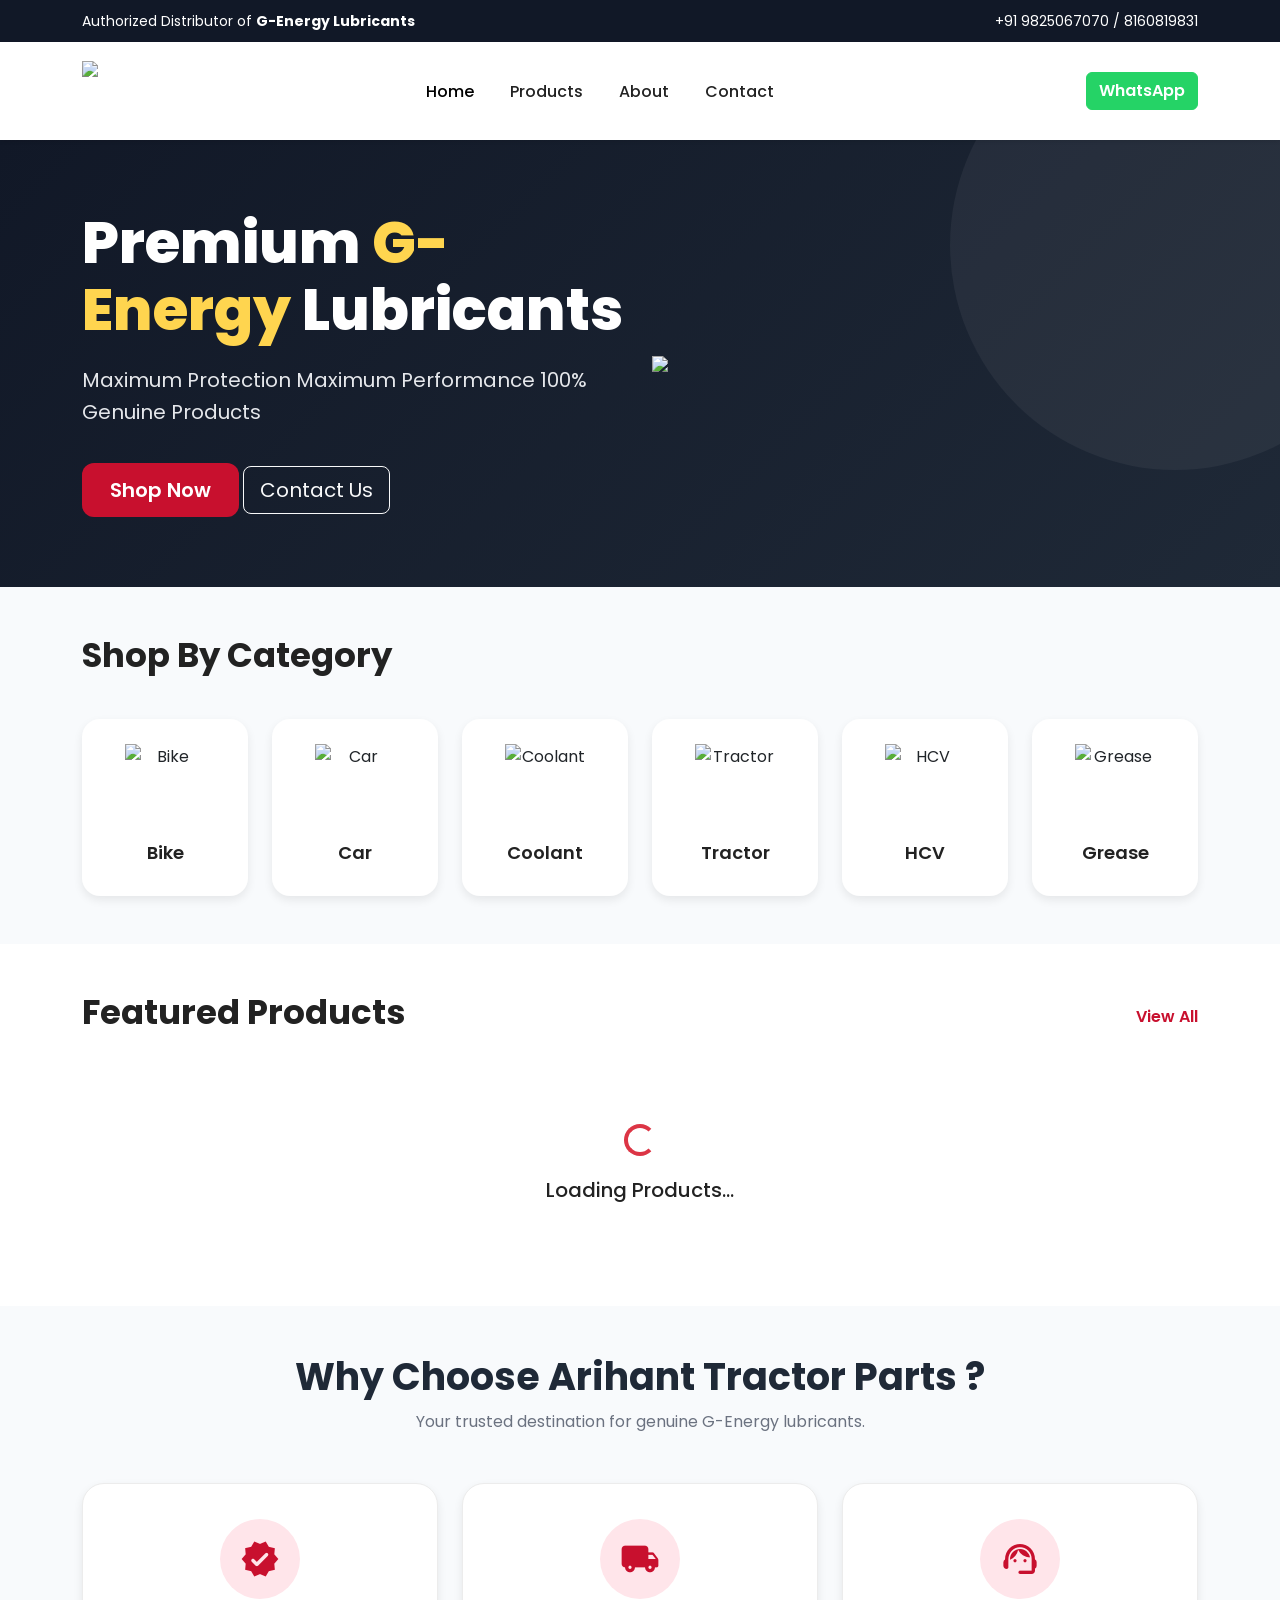
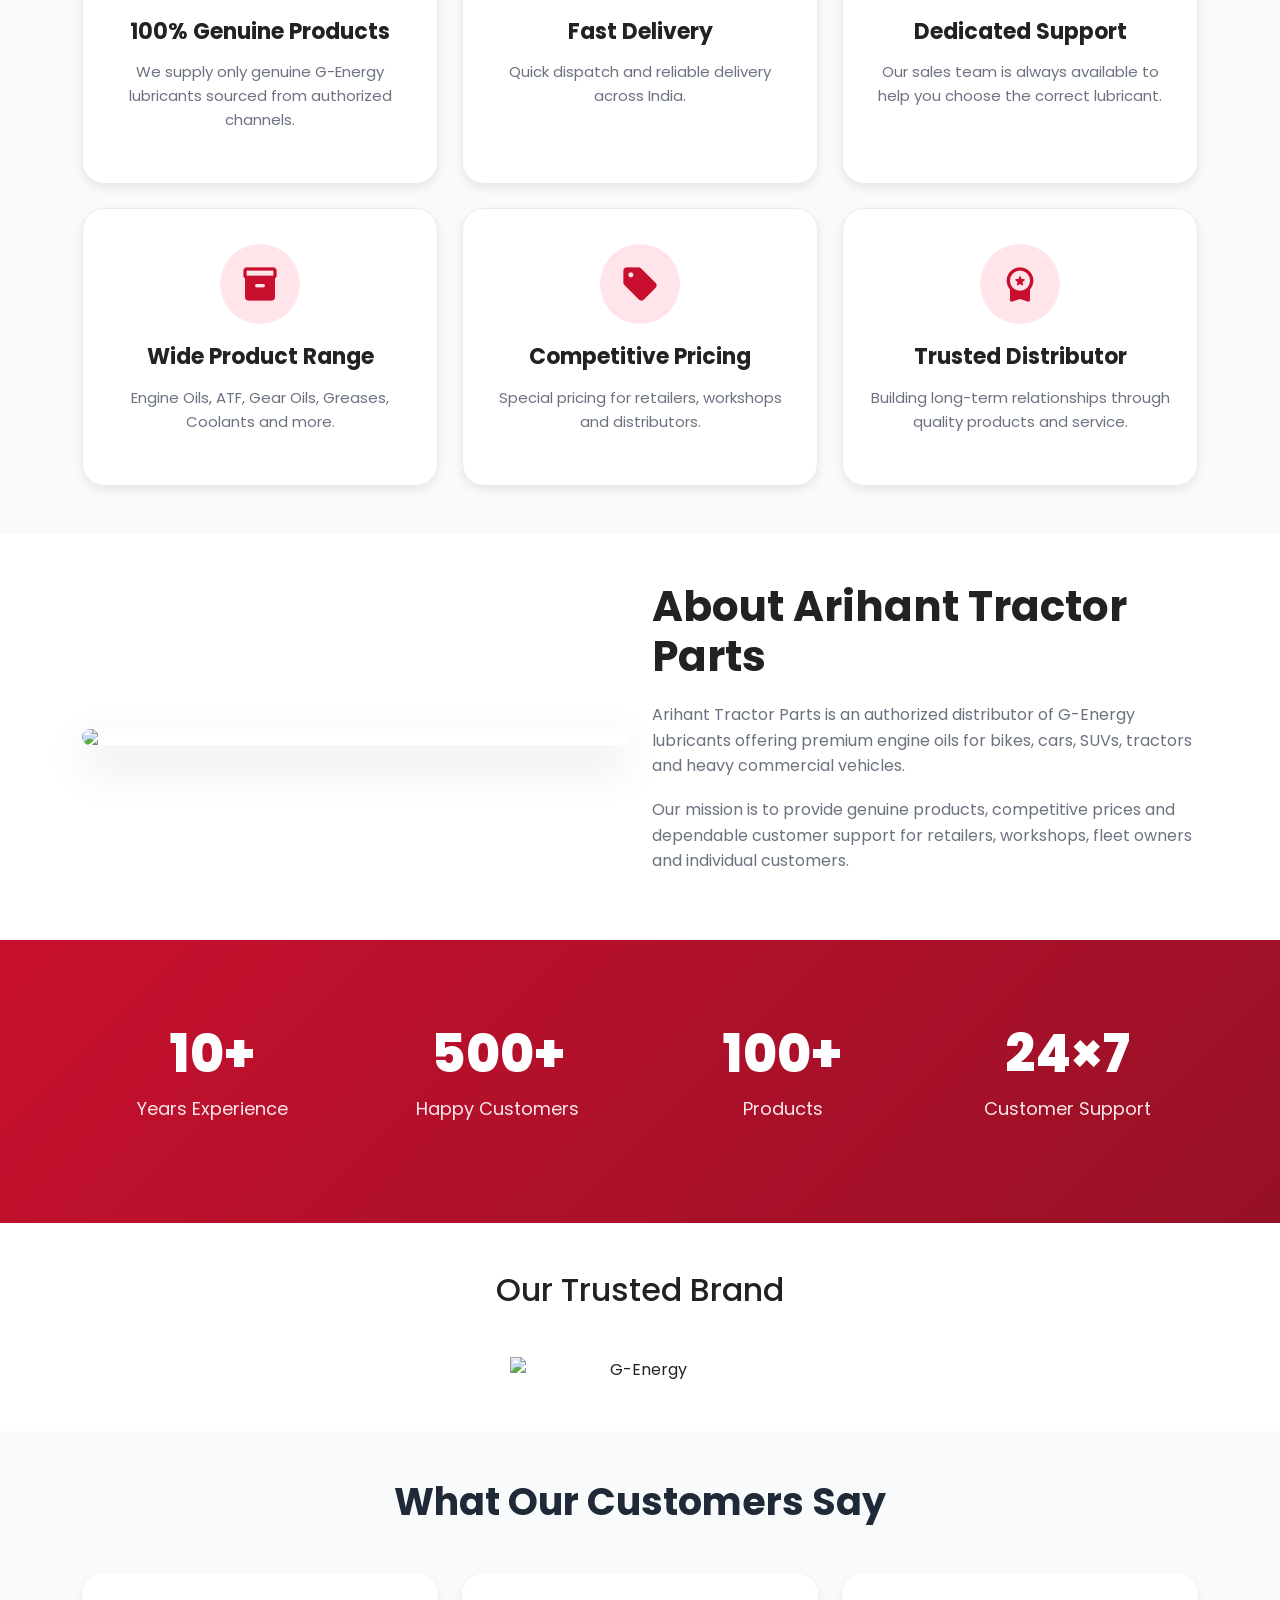
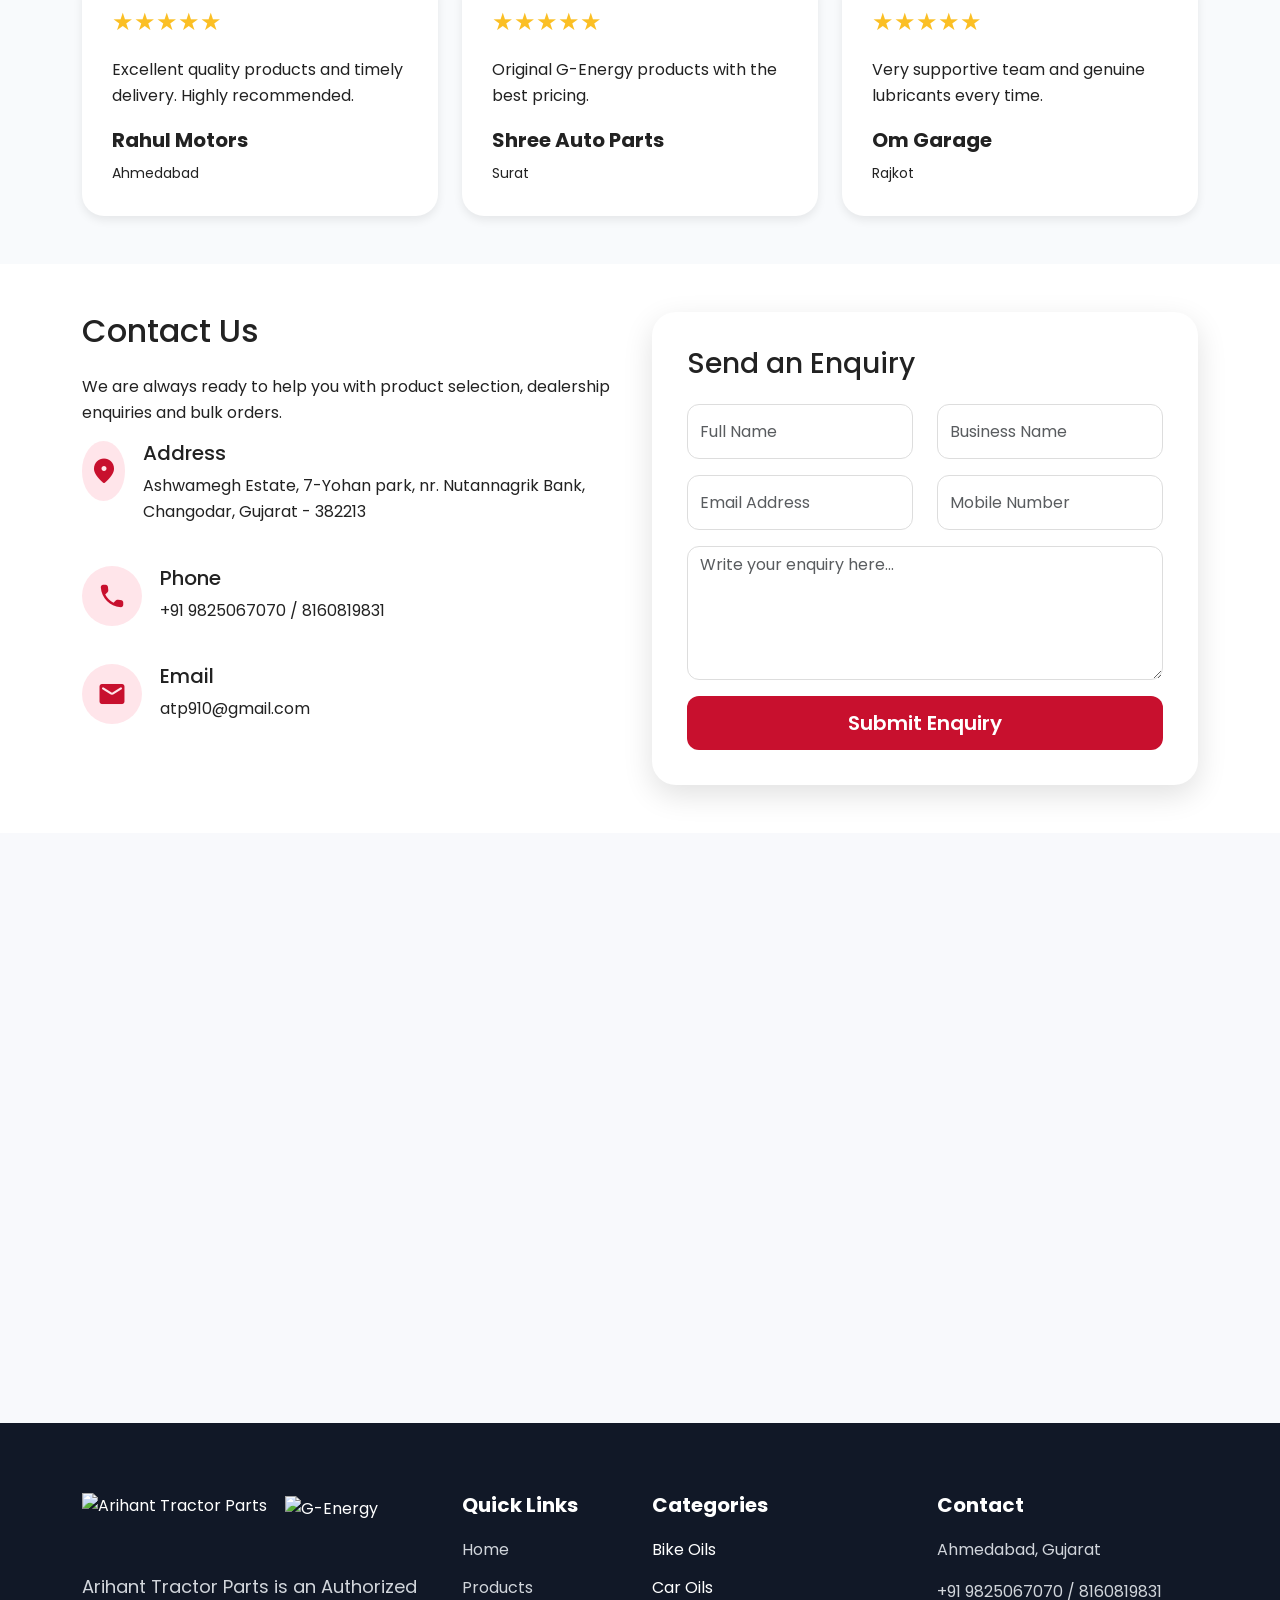
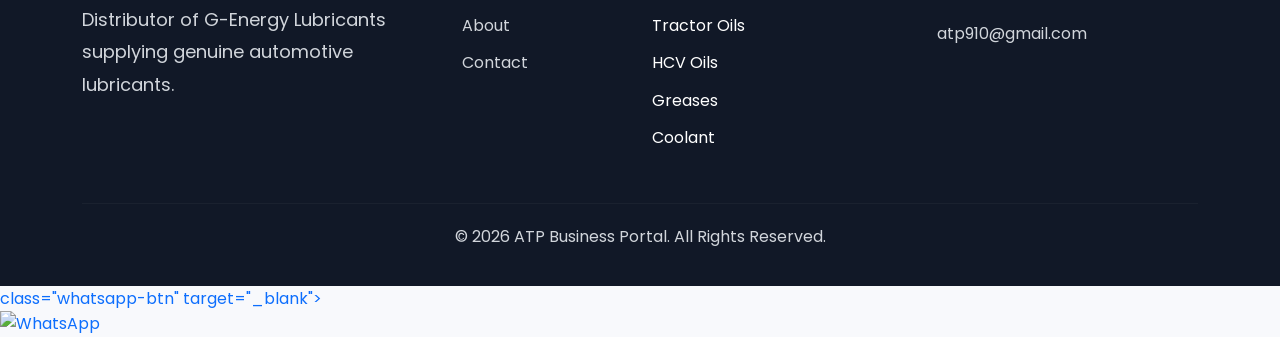
==== index.html @ 7bc90394 "Initial Arihant Tractor Parts Customer Website First version of customer portal" ====
<!DOCTYPE html>
<html lang="en">

<head>

<meta charset="UTF-8">

<meta
name="viewport"
content="width=device-width, initial-scale=1.0">

<title>

Arihant Tractor Parts

</title>

<meta
name="description"
content="ATP Business Portal | Authorized Distributor of G-Energy Lubricants">

<meta
name="theme-color"
content="#C8102E">

<link
href="https://cdn.jsdelivr.net/npm/bootstrap@5.3.7/dist/css/bootstrap.min.css"
rel="stylesheet">

<link
href="https://fonts.googleapis.com/css2?family=Poppins:wght@300;400;500;600;700;800&display=swap"
rel="stylesheet">

<link
href="https://fonts.googleapis.com/icon?family=Material+Icons+Round"
rel="stylesheet">

<link
rel="stylesheet"
href="style.css">

</head>

<body>

<!--========================
TOP BAR
=========================-->

<section class="top-bar">

<div class="container">

<div class="row">

<div class="col-lg-6">

<span>

Authorized Distributor of
<strong>G-Energy Lubricants</strong>

</span>

</div>

<div
class="col-lg-6 text-end">


<a href="tel:+91">
+91 9825067070 / 8160819831

</a>

</div>

</div>

</div>

</section>

<!--========================
NAVBAR
=========================-->

<nav
class="navbar navbar-expand-lg bg-white shadow-sm sticky-top">

<div class="container">

<a
class="navbar-brand fw-bold"
href="#">

<img

class="site-logo"

src="images/logo.png"

height="60">

</a>

<button
class="navbar-toggler"
type="button"
data-bs-toggle="collapse"
data-bs-target="#navbar">

<span
class="navbar-toggler-icon">

</span>

</button>

<div
class="collapse navbar-collapse"
id="navbar">

<ul
class="navbar-nav mx-auto">

<li
class="nav-item">

<a
class="nav-link active"
href="#">

Home

</a>

</li>

<li
class="nav-item">

<a
class="nav-link"
href="#products">

Products

</a>

</li>

<li
class="nav-item">

<a
class="nav-link"
href="#about">

About

</a>

</li>

<li
class="nav-item">

<a
class="nav-link"
href="#contact">

Contact

</a>

</li>

</ul>

<div class="d-flex">

    <a href= https://wa.me/919825067070?text=Hello%20Arihant%20Tractor%20Parts,%20I%20am%20interested%20in%20your%20G-Energy%20Lubricants.
    class="btn btn-success">
 
     <i class="fab fa-whatsapp"></i>
     WhatsApp
 
 </a>

</div>

</div>

</div>

</nav>

<!--========================
HERO
=========================-->

<section
class="hero">

<div class="container">

<div class="row align-items-center">

<div class="col-lg-6">

<h1>

Premium
<span>

G-Energy

</span>

Lubricants

</h1>

<p>

Maximum Protection

Maximum Performance

100% Genuine Products

</p>

<div class="mt-4">

<button
class="btn btn-danger btn-lg">

Shop Now

</button>

<button
class="btn btn-outline-light btn-lg">

Contact Us

</button>

</div>

</div>

<div
class="col-lg-6 text-center">

<img
class="hero-banner"
src="images/hero-banner.jpg">

</div>

</div>

</div>

</section>

<!--=========================================
SHOP BY CATEGORY
=========================================-->

<section
class="category-section py-5"
id="products">

<div class="container">

<div class="section-title">

<h2>

Shop By Category

</h2>



</div>

<div class="row g-4">

<!-- Bike -->

<div class="col-6 col-md-4 col-lg-2">

<a
href="category.html?category=Bike"
class="text-decoration-none text-dark">

<div class="category-card">

<img
class="category-bike"
src="images/bike.jpg"
alt="Bike">

<h5>

Bike

</h5>

</div>

</a>

</div>

<!-- Car -->

<div class="col-6 col-md-4 col-lg-2">

<a
href="category.html?category=Car"
class="text-decoration-none text-dark">

<div class="category-card">

<img
class="category-car"
src="images/car.jpg"
alt="Car">

<h5>

Car

</h5>

</div>

</a>

</div>

<!-- Coolant -->

<div class="col-6 col-md-4 col-lg-2">

<a
href="category.html?category=Coolant"
class="text-decoration-none text-dark">

<div class="category-card">

<img
class="category-coolant"
src="images/coolant.jpg"
alt="Coolant">

<h5>

Coolant

</h5>

</div>

</a>

</div>

<!-- Tractor -->

<div class="col-6 col-md-4 col-lg-2">

<a
href="category.html?category=Tractor"
class="text-decoration-none text-dark">

<div class="category-card">

<img
class="category-tractor"
src="images/tractor.jpg"
alt="Tractor">

<h5>

Tractor

</h5>

</div>

</a>

</div>

<!-- HCV -->

<div class="col-6 col-md-4 col-lg-2">

<a
href="category.html?category=HCV"
class="text-decoration-none text-dark">

<div class="category-card">

<img
class="category-hcv"
src="images/hcv.jpg"
alt="HCV">

<h5>

HCV

</h5>

</div>

</a>

</div>

<!-- Grease -->

<div class="col-6 col-md-4 col-lg-2">

<a
href="category.html?category=Grease"
class="text-decoration-none text-dark">

<div class="category-card">

<img
class="category-grease"
src="images/grease.jpg"
alt="Grease">

<h5>

Grease

</h5>

</div>

</a>

</div>

</div>

</div>

</section>
    
    <!--=========================================
    FEATURED PRODUCTS
    ==========================================-->
    
    <section
    class="featured-products py-5">
    
    <div class="container">
    
    <div class="section-title">
    
    <h2>
    
    Featured Products
    
    </h2>
    
    <a href="#">
    
    View All
    
    </a>
    
    </div>
    
    <div class="row g-4" id="productContainer">

        <div class="col-12 text-center">
    
            <div class="py-5">
    
                <div class="spinner-border text-danger"></div>
    
                <h5 class="mt-3">
    
                    Loading Products...
    
                </h5>
    
            </div>
    
        </div>
    
    </div>
    <!-- PRODUCT -->
    
    
    
        
    </div>
    
    </div>
    
    </div>
    
    </div>
    
    </div>
    
    </div>
    
    </section>
    <!--=========================================
WHY CHOOSE ATP
==========================================-->

<section class="why-us py-5">

    <div class="container">
    
    <div class="section-heading text-center mb-5">
    
    <h2>
    
    Why Choose Arihant Tractor Parts ?
    
    </h2>
    
    <p>
    
    Your trusted destination for genuine G-Energy lubricants.
    
    </p>
    
    </div>
    
    <div class="row g-4">
    
    <div class="col-md-6 col-lg-4">
    
    <div class="feature-box">
    
    <span class="material-icons-round feature-icon">
    
    verified
    
    </span>
    
    <h4>
    
    100% Genuine Products
    
    </h4>
    
    <p>
    
    We supply only genuine G-Energy lubricants sourced from authorized channels.
    
    </p>
    
    </div>
    
    </div>
    
    <div class="col-md-6 col-lg-4">
    
    <div class="feature-box">
    
    <span class="material-icons-round feature-icon">
    
    local_shipping
    
    </span>
    
    <h4>
    
    Fast Delivery
    
    </h4>
    
    <p>
    
    Quick dispatch and reliable delivery across India.
    
    </p>
    
    </div>
    
    </div>
    
    <div class="col-md-6 col-lg-4">
    
    <div class="feature-box">
    
    <span class="material-icons-round feature-icon">
    
    support_agent
    
    </span>
    
    <h4>
    
    Dedicated Support
    
    </h4>
    
    <p>
    
    Our sales team is always available to help you choose the correct lubricant.
    
    </p>
    
    </div>
    
    </div>
    
    <div class="col-md-6 col-lg-4">
    
    <div class="feature-box">
    
    <span class="material-icons-round feature-icon">
    
    inventory_2
    
    </span>
    
    <h4>
    
    Wide Product Range
    
    </h4>
    
    <p>
    
    Engine Oils, ATF, Gear Oils, Greases, Coolants and more.
    
    </p>
    
    </div>
    
    </div>
    
    <div class="col-md-6 col-lg-4">
    
    <div class="feature-box">
    
    <span class="material-icons-round feature-icon">
    
    sell
    
    </span>
    
    <h4>
    
    Competitive Pricing
    
    </h4>
    
    <p>
    
    Special pricing for retailers, workshops and distributors.
    
    </p>
    
    </div>
    
    </div>
    
    <div class="col-md-6 col-lg-4">
    
    <div class="feature-box">
    
    <span class="material-icons-round feature-icon">
    
    workspace_premium
    
    </span>
    
    <h4>
    
    Trusted Distributor
    
    </h4>
    
    <p>
    
    Building long-term relationships through quality products and service.
    
    </p>
    
    </div>
    
    </div>
    
    </div>
    
    </div>
    
    </section>
    
    <!--=========================================
    ABOUT COMPANY
    ==========================================-->
    
    <section
    class="about-section py-5"
    id="about">
    
    <div class="container">
    
    <div class="row align-items-center">
    
    <div class="col-lg-6">
    
        <img
        class="about-image"
        src="images/about.jpg"
    class="img-fluid rounded-4 shadow">
    
    </div>
    
    <div class="col-lg-6">
    
    <h2>
    
    About Arihant Tractor Parts
    
    </h2>
    
    <p>
    
    Arihant Tractor Parts is an authorized distributor of G-Energy lubricants offering premium engine oils for bikes, cars, SUVs, tractors and heavy commercial vehicles.
    
    </p>
    
    <p>
    
    Our mission is to provide genuine products, competitive prices and dependable customer support for retailers, workshops, fleet owners and individual customers.
    
    </p>
    
    
    
    </div>
    
    </div>
    
    </div>
    
    </section>
    
    <!--=========================================
    STATISTICS
    ==========================================-->
    
    <section class="statistics py-5">
    
    <div class="container">
    
    <div class="row text-center">
    
    <div class="col-6 col-lg-3">
    
    <div class="stat-card">
    
    <h2>
    
    10+
    
    </h2>
    
    <p>
    
    Years Experience
    
    </p>
    
    </div>
    
    </div>
    
    <div class="col-6 col-lg-3">
    
    <div class="stat-card">
    
    <h2>
    
    500+
    
    </h2>
    
    <p>
    
    Happy Customers
    
    </p>
    
    </div>
    
    </div>
    
    <div class="col-6 col-lg-3">
    
    <div class="stat-card">
    
    <h2>
    
    100+
    
    </h2>
    
    <p>
    
    Products
    
    </p>
    
    </div>
    
    </div>
    
    <div class="col-6 col-lg-3">
    
    <div class="stat-card">
    
    <h2>
    
    24×7
    
    </h2>
    
    <p>
    
    Customer Support
    
    </p>
    
    </div>
    
    </div>
    
    </div>
    
    </div>
    
    </section>
    
    <!--=========================================
    TRUSTED BRAND
    ==========================================-->
    
    <section class="trusted-brand py-5">
    
    <div class="container text-center">
    
    <h2 class="mb-5">
    
    Our Trusted Brand
    
    </h2>
    
    <img
    class="brand-logo"
    src="images/g-energy-logo.png"
    style="max-height:120px;"
    alt="G-Energy">
    
    </div>
    
    </section>
    
    <!--=========================================
    CUSTOMER TESTIMONIALS
    ==========================================-->
    
    <section class="testimonials py-5">
    
    <div class="container">
    
    <div class="section-heading text-center mb-5">
    
    <h2>
    
    What Our Customers Say
    
    </h2>
    
    </div>
    
    <div class="row g-4">
    
    <div class="col-lg-4">
    
    <div class="testimonial-card">
    
    <p>
    
    ★★★★★
    
    </p>
    
    <p>
    
    Excellent quality products and timely delivery. Highly recommended.
    
    </p>
    
    <h5>
    
    Rahul Motors
    
    </h5>
    
    <small>
    
    Ahmedabad
    
    </small>
    
    </div>
    
    </div>
    
    <div class="col-lg-4">
    
    <div class="testimonial-card">
    
    <p>
    
    ★★★★★
    
    </p>
    
    <p>
    
    Original G-Energy products with the best pricing.
    
    </p>
    
    <h5>
    
    Shree Auto Parts
    
    </h5>
    
    <small>
    
    Surat
    
    </small>
    
    </div>
    
    </div>
    
    <div class="col-lg-4">
    
    <div class="testimonial-card">
    
    <p>
    
    ★★★★★
    
    </p>
    
    <p>
    
    Very supportive team and genuine lubricants every time.
    
    </p>
    
    <h5>
    
    Om Garage
    
    </h5>
    
    <small>
    
    Rajkot
    
    </small>
    
    </div>
    
    </div>
    
    </div>
    
    </div>
    
    </section>
    <!--=========================================
CONTACT SECTION
==========================================-->

<section class="contact-section py-5" id="contact">

    <div class="container">
    
    <div class="row">
    
    <div class="col-lg-6 mb-4">
    
    <h2 class="mb-4">
    
    Contact Us
    
    </h2>
    
    <p>
    
    We are always ready to help you with product selection, dealership enquiries and bulk orders.
    
    </p>
    
    <div class="contact-info">
    
    <div class="contact-item">
    
    <span class="material-icons-round">
    
    location_on
    
    </span>
    
    <div>
    
    <h5>Address</h5>
    
    <p>
    
        Ashwamegh Estate, 7-Yohan park, nr. Nutannagrik Bank, Changodar, Gujarat - 382213
    
    </p>
    
    </div>
    
    </div>
    
    <div class="contact-item">
    
    <span class="material-icons-round">
    
    call
    
    </span>
    
    <div>
    
    <h5>Phone</h5>
    
    <p>
    
    +91 9825067070 / 8160819831
    
    </p>
    
    </div>
    
    </div>
    
    <div class="contact-item">
    
    <span class="material-icons-round">
    
    mail
    
    </span>
    
    <div>
    
    <h5>Email</h5>
    
    <p>
    
    atp910@gmail.com
    
    </p>
    
    </div>
    
    </div>
    
    </div>
    
    </div>
    
    <div class="col-lg-6">
    
    <div class="contact-form">
    
        <h3 class="mb-4">

            Send an Enquiry
            
            </h3>
            
            <form id="dealerForm">
            
            <div class="row">
            
            <div class="col-md-6 mb-3">
            
            <input
            id="customerName"
            type="text"
            class="form-control"
            placeholder="Full Name"
            required>
            
            </div>
            
            <div class="col-md-6 mb-3">
            
            <input
            id="businessName"
            type="text"
            class="form-control"
            placeholder="Business Name">
            
            </div>
            
            <div class="col-md-6 mb-3">
            
            <input
            id="customerEmail"
            type="email"
            class="form-control"
            placeholder="Email Address"
            required>
            
            </div>
            
            <div class="col-md-6 mb-3">
            
            <input
            id="customerMobile"
            type="tel"
            class="form-control"
            placeholder="Mobile Number"
            required>
            
            </div>
            
            <div class="col-12 mb-3">
            
            <textarea
            id="customerMessage"
            class="form-control"
            rows="5"
            placeholder="Write your enquiry here..."></textarea>
            
            </div>
            
            <div class="col-12">
            
            <button
            type="submit"
            class="btn btn-danger btn-lg w-100">
            
            Submit Enquiry
            
            </button>
            
            </div>
            
            </div>
            
            </form>
            
    </div>
    
    </div>
    
    </div>
    
    </div>
    
    </section>
    
    <!--=========================================
    GOOGLE MAP
    ==========================================-->
    
    <section class="map-section">
    
    <iframe
    
    src="https://www.google.com/maps/embed?pb=!1m18!1m12!1m3!1d3674.620724597613!2d72.44615057476744!3d22.92735611987582!2m3!1f0!2f0!3f0!3m2!1i1024!2i768!4f13.1!3m3!1m2!1s0x395e9131f6251fa9%3A0xb5139253d865bf8f!2sArihant%20Tractor%20Parts.Autho.Distributor-Eicher%20Tractors%20Genuine%20Parts%20And%20Rakshak%20oil.!5e0!3m2!1sen!2sin!4v1785778291405!5m2!1sen!2sin" " allowfullscreen="" loading="lazy" referrerpolicy="strict-origin-when-cross-origin"
    
    width="100%"
    
    height="450"
    
    style="border:0;"
    
    loading="lazy"
    
    allowfullscreen>
    
    </iframe>
    
    </section>
    
  <!--=========================================
FOOTER
=========================================-->

<footer class="footer">

    <div class="container">

        <div class="row gy-5">

            <!-- Company -->
            <div class="col-lg-4 col-md-12">

                <div class="footer-brand-logos">

                    <img
                        class="footer-logo-1"
                        src="images/logo.png"
                        alt="Arihant Tractor Parts">

                    <img
                        class="footer-logo-2"
                        src="images/g-energy-logo.png"
                        alt="G-Energy">

                </div>

                <p class="footer-description">

                    Arihant Tractor Parts is an Authorized Distributor of
                    G-Energy Lubricants supplying genuine automotive lubricants.

                </p>

            </div>

            <!-- Quick Links -->
            <div class="col-lg-2 col-md-4">

                <h5>Quick Links</h5>

                <ul class="list-unstyled">

                    <li><a href="#">Home</a></li>

                    <li><a href="#products">Products</a></li>

                    <li><a href="#about">About</a></li>

                    <li><a href="#contact">Contact</a></li>

                </ul>

            </div>

            <!-- Categories -->
            <div class="col-lg-3 col-md-4">

                <h5>Categories</h5>

                <ul class="list-unstyled">

                    <li>Bike Oils</li>

                    <li>Car Oils</li>

                    <li>Tractor Oils</li>

                    <li>HCV Oils</li>

                    <li>Greases</li>

                    <li>Coolant</li>

                </ul>

            </div>

            <!-- Contact -->
            <div class="col-lg-3 col-md-4">

                <h5>Contact</h5>

                <p>Ahmedabad, Gujarat</p>

                <p>+91 9825067070 / 8160819831</p>

                <p>atp910@gmail.com</p>

            </div>

        </div>

        <hr>

        <div class="footer-bottom">

            <p>

                © 2026 ATP Business Portal. All Rights Reserved.

            </p>

        </div>

    </div>

</footer>  

    <!--=========================================
    WHATSAPP FLOATING BUTTON
    ==========================================-->
    
    
    <a
    class="company-whatsapp"
    href="#">
    
    class="whatsapp-btn"
    
    target="_blank">
    
    <img
    
    src="images/whatsapp.png"
    
    alt="WhatsApp">
    
    </a>
    
    <!--=========================================
    BACK TO TOP
    ==========================================-->
    
    <button
    
    id="backToTop"
    
    class="back-top">
    
    <span class="material-icons-round">
    
    keyboard_arrow_up
    
    </span>
    
    </button>
    
    <!--=========================================
    BOOTSTRAP
    ==========================================-->
    
    <script src="https://cdn.jsdelivr.net/npm/bootstrap@5.3.7/dist/js/bootstrap.bundle.min.js"></script>

    <script src="https://cdn.jsdelivr.net/npm/@supabase/supabase-js@2"></script>
    
    <script src="js/supabase.js"></script>

    <script src="js/settings.js"></script>  
    
    <script src="js/products.js"></script>
    
    <script src="app.js"></script>
   
    <script>
    
    loadWebsiteSettings();
    
    </script>

    </body>
    
    </html>
---- style.css ----
/*==================================================
ATP BUSINESS PORTAL
Final Production CSS
Author : OpenAI
Version : Final
==================================================*/

/*==================================================
GOOGLE FONT
==================================================*/

@import url('https://fonts.googleapis.com/css2?family=Poppins:wght@300;400;500;600;700;800&display=swap');

/*==================================================
RESET
==================================================*/

*,
*::before,
*::after{

    margin:0;

    padding:0;

    box-sizing:border-box;

}

html{

    scroll-behavior:smooth;

}

body{

    font-family:'Poppins',sans-serif;

    background:#f8f9fc;

    color:#222;

    overflow-x:hidden;

    line-height:1.6;

}

img{

    max-width:100%;

    display:block;

}

a{

    text-decoration:none;

    transition:.3s;

}

button{

    transition:.3s;

}

ul{

    list-style:none;

    padding:0;

    margin:0;

}

/*==================================================
ROOT COLORS
==================================================*/

:root{

    --primary:#C8102E;

    --primary-dark:#A40E25;

    --secondary:#1F2937;

    --white:#ffffff;

    --light:#f8f9fc;

    --gray:#6b7280;

    --border:#e5e7eb;

    --success:#16a34a;

    --warning:#f59e0b;

    --danger:#dc2626;

    --shadow-sm:0 4px 10px rgba(0,0,0,.08);

    --shadow-md:0 10px 30px rgba(0,0,0,.12);

    --shadow-lg:0 18px 45px rgba(0,0,0,.15);

    --radius:18px;

}

/*==================================================
COMMON
==================================================*/

section{

    padding:70px 0;

}

.section-heading{

    margin-bottom:45px;

}

.section-heading h2{

    font-size:38px;

    font-weight:700;

    color:var(--secondary);

}

.section-heading p{

    color:var(--gray);

    margin-top:10px;

}

.section-title{

    display:flex;

    justify-content:space-between;

    align-items:center;

    margin-bottom:35px;

}

.section-title h2{

    font-size:34px;

    font-weight:700;

}

.section-title a{

    color:var(--primary);

    font-weight:600;

}

.btn-danger{

    background:var(--primary);

    border:none;

    border-radius:12px;

    padding:12px 28px;

    font-weight:600;

}

.btn-danger:hover{

    background:var(--primary-dark);

}

.btn-outline-danger{

    border:2px solid var(--primary);

    color:var(--primary);

    border-radius:12px;

    padding:12px 28px;

    font-weight:600;

}

.btn-outline-danger:hover{

    background:var(--primary);

    color:#fff;

}

/*==================================================
TOP BAR
==================================================*/

.top-bar{

    background:#111827;

    color:#fff;

    font-size:14px;

    padding:10px 0;

}

.top-bar a{

    color:#fff;

    margin-left:20px;

}

.top-bar a:hover{

    color:#fbbf24;

}

/*==================================================
NAVBAR
==================================================*/

.navbar{

    padding:14px 0;

    background:#fff;

}

.navbar-brand img{

    height:60px;

}

.nav-link{

    color:#222;

    font-weight:500;

    margin:0 10px;

}

.nav-link:hover,

.nav-link.active{

    color:var(--primary);

}

.navbar-toggler{

    border:none;

    box-shadow:none;

}
/*==================================================
HERO SECTION
==================================================*/

.hero{

    background:linear-gradient(135deg,#111827 0%,#1f2937 100%);

    color:#fff;

    overflow:hidden;

    position:relative;

}

.hero::before{

    content:"";

    position:absolute;

    width:450px;

    height:450px;

    background:rgba(255,255,255,.05);

    border-radius:50%;

    right:-120px;

    top:-120px;

}

.hero .container{

    position:relative;

    z-index:2;

}

.hero h1{

    font-size:58px;

    font-weight:800;

    line-height:1.15;

    margin-bottom:20px;

}

.hero h1 span{

    color:#FFD54F;

}

.hero p{

    font-size:20px;

    color:#E5E7EB;

    max-width:540px;

    margin-bottom:35px;

}

.hero img{

    max-height:520px;

    margin:auto;

    animation:floatImage 4s ease-in-out infinite;

}

@keyframes floatImage{

    0%{

        transform:translateY(0);

    }

    50%{

        transform:translateY(-12px);

    }

    100%{

        transform:translateY(0);

    }

}

/*==================================================
SEARCH SECTION
==================================================*/

.search-section{

    background:#fff;

    margin-top:-40px;

    position:relative;

    z-index:10;

}

.search-section .container{

    background:#fff;

    border-radius:20px;

    padding:30px;

    box-shadow:var(--shadow-md);

}

.search-section .form-control,

.search-section .form-select{

    height:58px;

    border-radius:14px;

    border:1px solid var(--border);

}

.search-section .btn{

    border-radius:14px;

}

/*==================================================
CATEGORY SECTION
==================================================*/

.category-section{

    background:#F8FAFC;

}

.category-card{

    background:#fff;

    border-radius:18px;

    padding:25px 15px;

    text-align:center;

    transition:.35s;

    box-shadow:var(--shadow-sm);

    height:100%;

    cursor:pointer;

}

.category-card:hover{

    transform:translateY(-8px);

    box-shadow:var(--shadow-lg);

}

.category-card img{

    width:80px;

    height:80px;

    object-fit:contain;

    margin:0 auto 18px;

}

.category-card h5{

    font-size:18px;

    font-weight:600;

    color:#222;

}

/*==================================================
PRODUCT SECTION
==================================================*/

.featured-products{

    background:#fff;

}

.product-card{

    background:#fff;

    border-radius:22px;

    overflow:hidden;

    box-shadow:var(--shadow-sm);

    transition:.35s;

    height:100%;

    border:1px solid #eee;

}

.product-card:hover{

    transform:translateY(-8px);

    box-shadow:var(--shadow-lg);

}

.product-image{

    background:#fff;

    position:relative;

    text-align:center;

    padding:25px;

}

.product-image img{

    height:220px;

    object-fit:contain;

    transition:.35s;

}

.product-card:hover .product-image img{

    transform:scale(1.08);

}

.product-image .badge{

    position:absolute;

    top:15px;

    left:15px;

    padding:8px 12px;

    border-radius:10px;

    font-size:12px;

    font-weight:600;

}

.product-body{

    padding:25px;

}

.product-body h5{

    font-size:20px;

    font-weight:700;

    margin-bottom:12px;

    color:#1f2937;

    min-height:55px;

}

.product-body p{

    color:#6B7280;

    font-size:14px;

    min-height:60px;

    margin-bottom:18px;

}

.rating{

    color:#FBBF24;

    font-size:15px;

    margin-bottom:15px;

}

.rating span{

    color:#6B7280;

    font-size:13px;

    margin-left:6px;

}



.price del{

    color:#9CA3AF;

    font-size:16px;

}

.price strong{

    color:var(--primary);

    font-size:28px;

    font-weight:700;

}

.product-card .btn{

    border-radius:12px;

    font-weight:600;

    padding:12px;

}

/*=========================================
PRODUCT PRICE
=========================================*/

.price{

    display:flex;

    align-items:center;

    gap:12px;

    margin-top:18px;

    margin-bottom:10px;

}

.mrp{

    color:#9CA3AF;

    text-decoration:line-through;

    font-size:16px;

    font-weight:500;

}

.selling{

    color:#d10f2f;

    font-size:34px;

    font-weight:700;

    line-height:1;

}

.product-card{

    height:100%;

    display:flex;

    flex-direction:column;

}

.product-body{

    display:flex;

    flex-direction:column;

    flex:1;

}

.product-body .btn{

    margin-top:auto;

}

/*==================================================
HOVER EFFECTS
==================================================*/

.category-card,
.product-card,
.btn{

    transition:all .35s ease;

}

.btn:hover{

    transform:translateY(-2px);

}
/*==================================================
WHY CHOOSE US
==================================================*/

.why-us{

    background:#F8FAFC;

}

.feature-box{

    background:#fff;

    padding:35px 25px;

    border-radius:22px;

    text-align:center;

    box-shadow:var(--shadow-sm);

    transition:.35s;

    height:100%;

    border:1px solid #ECECEC;

}

.feature-box:hover{

    transform:translateY(-8px);

    box-shadow:var(--shadow-lg);

}

.feature-icon{

    width:80px;

    height:80px;

    line-height:80px;

    border-radius:50%;

    background:#FFE5EA;

    color:var(--primary);

    font-size:40px;

    margin:0 auto 20px;

    display:flex;

    align-items:center;

    justify-content:center;

}

.feature-box h4{

    font-size:22px;

    font-weight:700;

    margin-bottom:15px;

}

.feature-box p{

    color:#6B7280;

    font-size:15px;

}

/*==================================================
ABOUT
==================================================*/

.about-section{

    background:#fff;

}

.about-section img{

    border-radius:24px;

    box-shadow:var(--shadow-lg);

}

.about-section h2{

    font-size:42px;

    font-weight:700;

    margin-bottom:20px;

}

.about-section p{

    color:#6B7280;

    margin-bottom:18px;

    font-size:16px;

}

/*==================================================
STATISTICS
==================================================*/

.statistics{

    background:linear-gradient(135deg,#C8102E,#961126);

    color:#fff;

}

.stat-card{

    padding:35px 15px;

}

.stat-card h2{

    font-size:52px;

    font-weight:800;

    margin-bottom:10px;

}

.stat-card p{

    font-size:18px;

    opacity:.9;

}

/*==================================================
TRUSTED BRAND
==================================================*/

.trusted-brand{

    background:#fff;

}

.trusted-brand img{

    max-width:260px;

    margin:auto;

    transition:.35s;

}

.trusted-brand img:hover{

    transform:scale(1.05);

}

/*==================================================
TESTIMONIALS
==================================================*/

.testimonials{

    background:#F8FAFC;

}

.testimonial-card{

    background:#fff;

    border-radius:22px;

    padding:30px;

    box-shadow:var(--shadow-sm);

    transition:.35s;

    height:100%;

}

.testimonial-card:hover{

    transform:translateY(-8px);

    box-shadow:var(--shadow-lg);

}

.testimonial-card p:first-child{

    color:#FBBF24;

    font-size:24px;

}

.testimonial-card h5{

    margin-top:20px;

    font-weight:700;

}

/*==================================================
CONTACT
==================================================*/

.contact-section{

    background:#fff;

}

.contact-form{

    background:#fff;

    padding:35px;

    border-radius:24px;

    box-shadow:var(--shadow-md);

}

.contact-form .form-control{

    height:55px;

    border-radius:12px;

    border:1px solid #ddd;

}

.contact-form textarea.form-control{

    height:auto;

}

.contact-info{

    display:flex;

    flex-direction:column;

    gap:25px;

}

.contact-item{

    display:flex;

    align-items:flex-start;

    gap:18px;

}

.contact-item .material-icons-round{

    width:60px;

    height:60px;

    border-radius:50%;

    background:#FFE5EA;

    color:var(--primary);

    display:flex;

    align-items:center;

    justify-content:center;

    font-size:30px;

}

/*==================================================
GOOGLE MAP
==================================================*/

.map-section iframe{

    display:block;

    border:none;

}

/*==================================================
FOOTER
==================================================*/

.footer{

    background:#111827;

    color:#fff;

    padding:70px 0 20px;

}

.footer h5{

    margin-bottom:20px;

    font-weight:700;

}

.footer ul li{

    margin-bottom:12px;

}

.footer ul li a{

    color:#D1D5DB;

}

.footer ul li a:hover{

    color:#fff;

}

.footer p{

    color:#D1D5DB;

}

.footer hr{

    border-color:rgba(255,255,255,.15);

    margin:40px 0 20px;

}

.footer-bottom{

    text-align:center;

}

/*==================================================
FOOTER BRAND LOGOS
==================================================*/

.footer-brand-logos{

    display:flex;

    align-items:center;

    gap:18px;

    margin-bottom:20px;

}

.footer-logo-1{

    height:58px;

    width:auto;

    object-fit:contain;

}

.footer-logo-2{

    height:52px;

    width:auto;

    object-fit:contain;

}

.footer-description{

    margin-top:15px;

    line-height:1.8;

    font-size:18px;

    color:#d1d5db;

}

/*==================================================
WHATSAPP
==================================================*/

.whatsapp-btn{

    position:fixed;

    right:20px;

    bottom:20px;

    width:65px;

    height:65px;

    border-radius:50%;

    overflow:hidden;

    box-shadow:var(--shadow-lg);

    z-index:999;

}

.whatsapp-btn img{

    width:100%;

    height:100%;

    object-fit:cover;

}

/*==================================================
BACK TO TOP
==================================================*/

.back-top{

    position:fixed;

    right:20px;

    bottom:100px;

    width:55px;

    height:55px;

    border:none;

    border-radius:50%;

    background:var(--primary);

    color:#fff;

    cursor:pointer;

    display:none;

    z-index:999;

    box-shadow:var(--shadow-md);

}

.back-top:hover{

    background:var(--primary-dark);

}
/*==================================================
TABLET
==================================================*/

@media (max-width:991px){

    .hero{
    
    padding:80px 0;
    
    text-align:center;
    
    }
    
    .hero h1{
    
    font-size:42px;
    
    }
    
    .hero p{
    
    font-size:18px;
    
    margin:auto auto 30px;
    
    }
    
    .hero img{
    
    margin-top:40px;
    
    max-height:380px;
    
    }
    
    .navbar-brand img{
    
    height:52px;
    
    }
    
    .top-bar{
    
    display:none;
    
    }
    
    .section-title{
    
    flex-direction:column;
    
    align-items:flex-start;
    
    gap:15px;
    
    }
    
    .about-section{
    
    text-align:center;
    
    }
    
    .about-section img{
    
    margin-bottom:35px;
    
    }
    
    .contact-item{
    
    justify-content:center;
    
    text-align:left;
    
    }
    
    .footer{
    
    text-align:center;
    
    }
    
    .footer img{
    
    margin:auto;
    
    }
    
    }
    
    /*==================================================
    MOBILE
    ==================================================*/
    
    @media (max-width:767px){
    
    section{
    
    padding:55px 0;
    
    }
    
    .hero{
    
    padding:60px 0;
    
    }
    
    .hero h1{
    
    font-size:34px;
    
    line-height:1.25;
    
    }
    
    .hero p{
    
    font-size:16px;
    
    }
    
    .hero .btn{
    
    width:100%;
    
    margin-bottom:15px;
    
    }
    
    .hero .btn:last-child{
    
    margin-bottom:0;
    
    }
    
    .search-section{
    
    margin-top:0;
    
    padding-top:30px;
    
    }
    
    .search-section .container{
    
    padding:20px;
    
    border-radius:18px;
    
    }
    
    .search-section .form-control,
    
    .search-section .form-select{
    
    height:52px;
    
    font-size:15px;
    
    }
    
    .section-heading h2,
    
    .section-title h2{
    
    font-size:28px;
    
    }
    
    .category-card{
    
    padding:18px 12px;
    
    }
    
    .category-card img{
    
    width:60px;
    
    height:60px;
    
    }
    
    .category-card h5{
    
    font-size:16px;
    
    }
    
    .product-image{
    
    padding:20px;
    
    }
    
    .product-image img{
    
    height:170px;
    
    }
    
    .product-body{
    
    padding:18px;
    
    }
    
    .product-body h5{
    
    font-size:18px;
    
    min-height:auto;
    
    }
    
    .product-body p{
    
    min-height:auto;
    
    font-size:14px;
    
    }
    
    .price strong{
    
    font-size:24px;
    
    }
    
    .feature-box{
    
    padding:28px 20px;
    
    }
    
    .feature-icon{
    
    width:65px;
    
    height:65px;
    
    font-size:32px;
    
    }
    
    .about-section h2{
    
    font-size:30px;
    
    }
    
    .about-section p{
    
    font-size:15px;
    
    }
    
    .stat-card{
    
    padding:25px 10px;
    
    }
    
    .stat-card h2{
    
    font-size:34px;
    
    }
    
    .stat-card p{
    
    font-size:15px;
    
    }
    
    .contact-form{
    
    padding:25px;
    
    }
    
    .contact-item{
    
    align-items:center;
    
    }
    
    .contact-item .material-icons-round{
    
    width:50px;
    
    height:50px;
    
    font-size:24px;
    
    }
    
    .whatsapp-btn{
    
    width:58px;
    
    height:58px;
    
    right:15px;
    
    bottom:15px;
    
    }
    
    .back-top{
    
    width:50px;
    
    height:50px;
    
    right:15px;
    
    bottom:85px;
    
    }
    
    .footer{
    
    padding:50px 0 20px;
    
    }
    
    .footer h5{
    
    margin-top:20px;
    
    }
    
    }
    
    /*==================================================
    SMALL MOBILE
    ==================================================*/
    
    @media (max-width:480px){
    
    .hero h1{
    
    font-size:30px;
    
    }
    
    .section-heading h2,
    
    .section-title h2{
    
    font-size:24px;
    
    }
    
    .navbar-brand img{
    
    height:46px;
    
    }
    
    .product-image img{
    
    height:150px;
    
    }
    
    .btn{
    
    font-size:15px;
    
    }
    
    }
    
    /*==================================================
    ANIMATIONS
    ==================================================*/
    
    .product-card,
    
    .category-card,
    
    .feature-box,
    
    .testimonial-card,
    
    .stat-card{
    
    animation:fadeUp .7s ease;
    
    }
    
    @keyframes fadeUp{
    
    from{
    
    opacity:0;
    
    transform:translateY(30px);
    
    }
    
    to{
    
    opacity:1;
    
    transform:translateY(0);
    
    }
    
    }
    
    /*==================================================
    SCROLLBAR
    ==================================================*/
    
    ::-webkit-scrollbar{
    
    width:10px;
    
    }
    
    ::-webkit-scrollbar-track{
    
    background:#F3F4F6;
    
    }
    
    ::-webkit-scrollbar-thumb{
    
    background:#C8102E;
    
    border-radius:20px;
    
    }
    
    ::-webkit-scrollbar-thumb:hover{
    
    background:#9F0F26;
    
    }
    
    /*==================================================
    SELECTION
    ==================================================*/
    
    ::selection{
    
    background:#C8102E;
    
    color:#fff;
    
    }
    
    /*==================================================
    IMAGE EFFECT
    ==================================================*/
    
    img{
    
    user-select:none;
    
    -webkit-user-drag:none;
    
    }
   /*==============================
WHATSAPP BUTTON
==============================*/

.btn-success{

    background:#25D366 !important;

    border-color:#25D366 !important;

    color:#fff !important;

    font-weight:600;

}

.btn-success:hover{

    background:#1EBE5D !important;

    border-color:#1EBE5D !important;

    color:#fff !important;

}
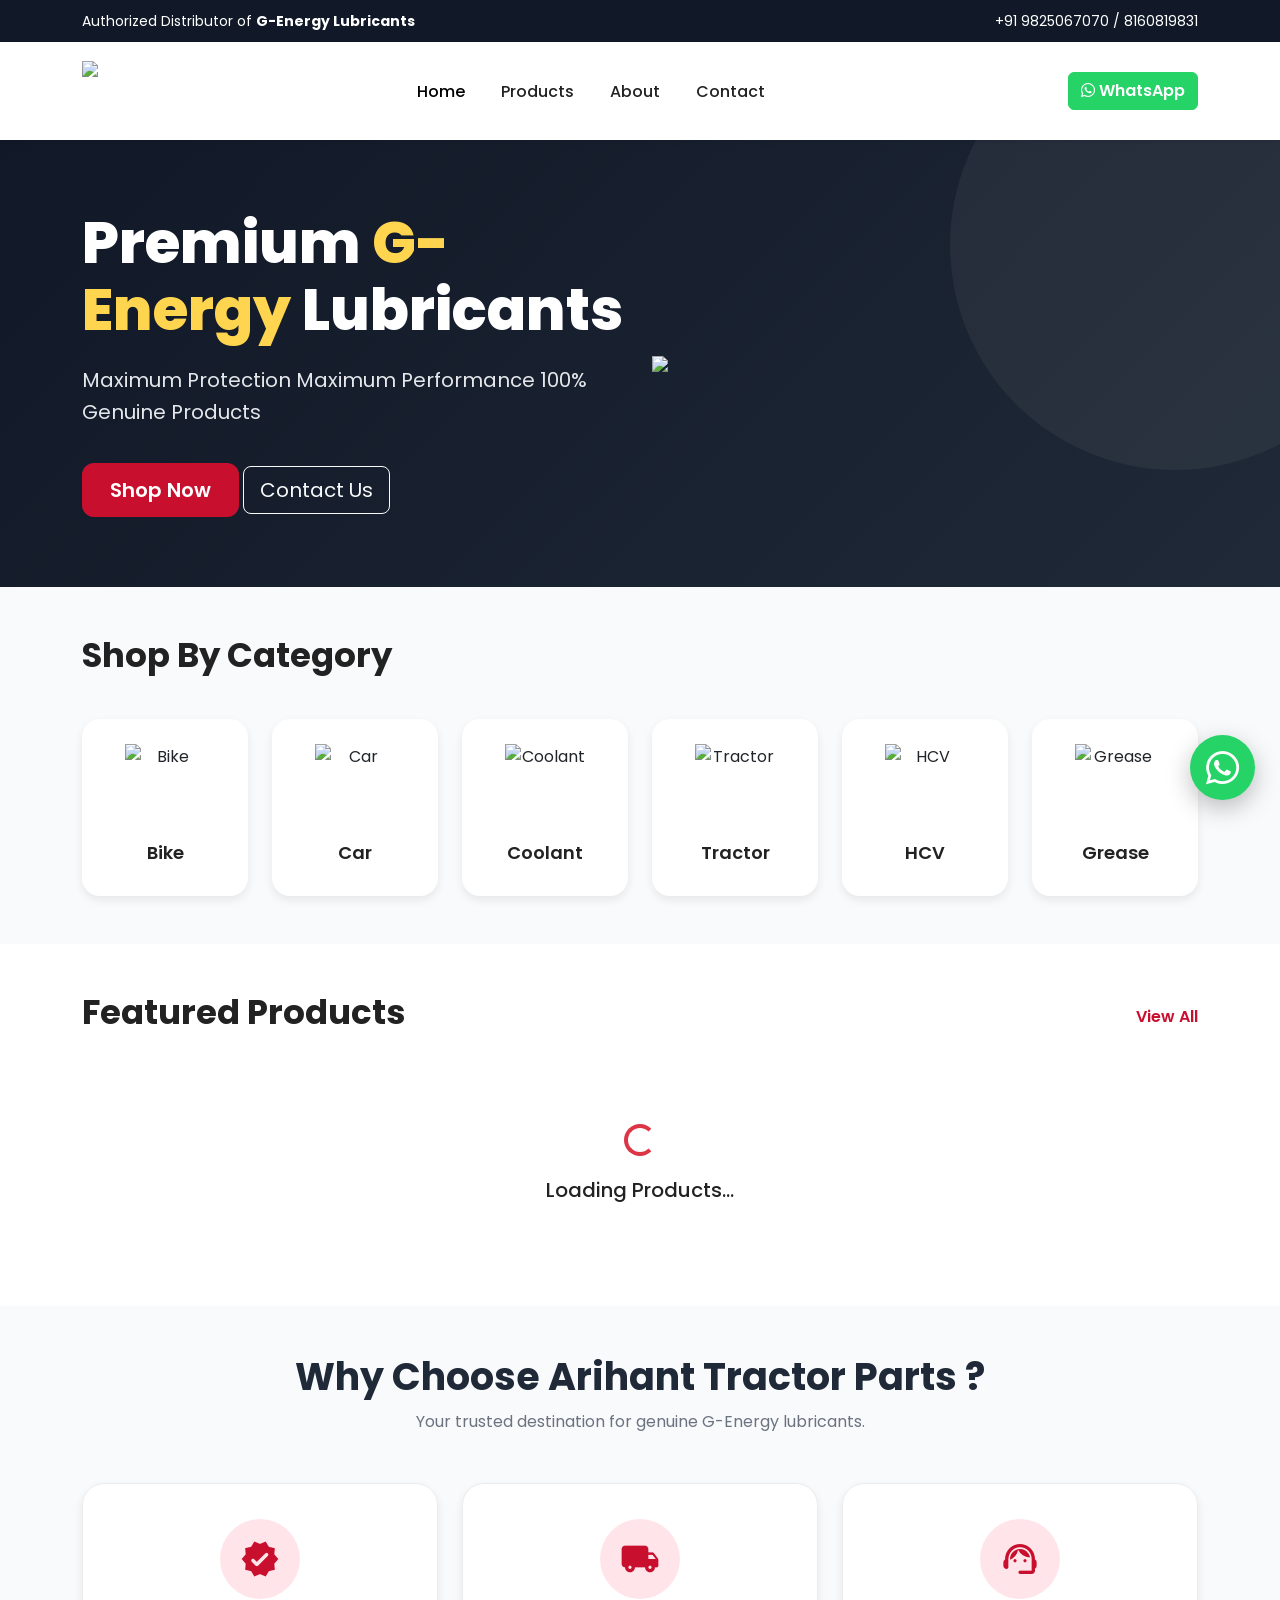
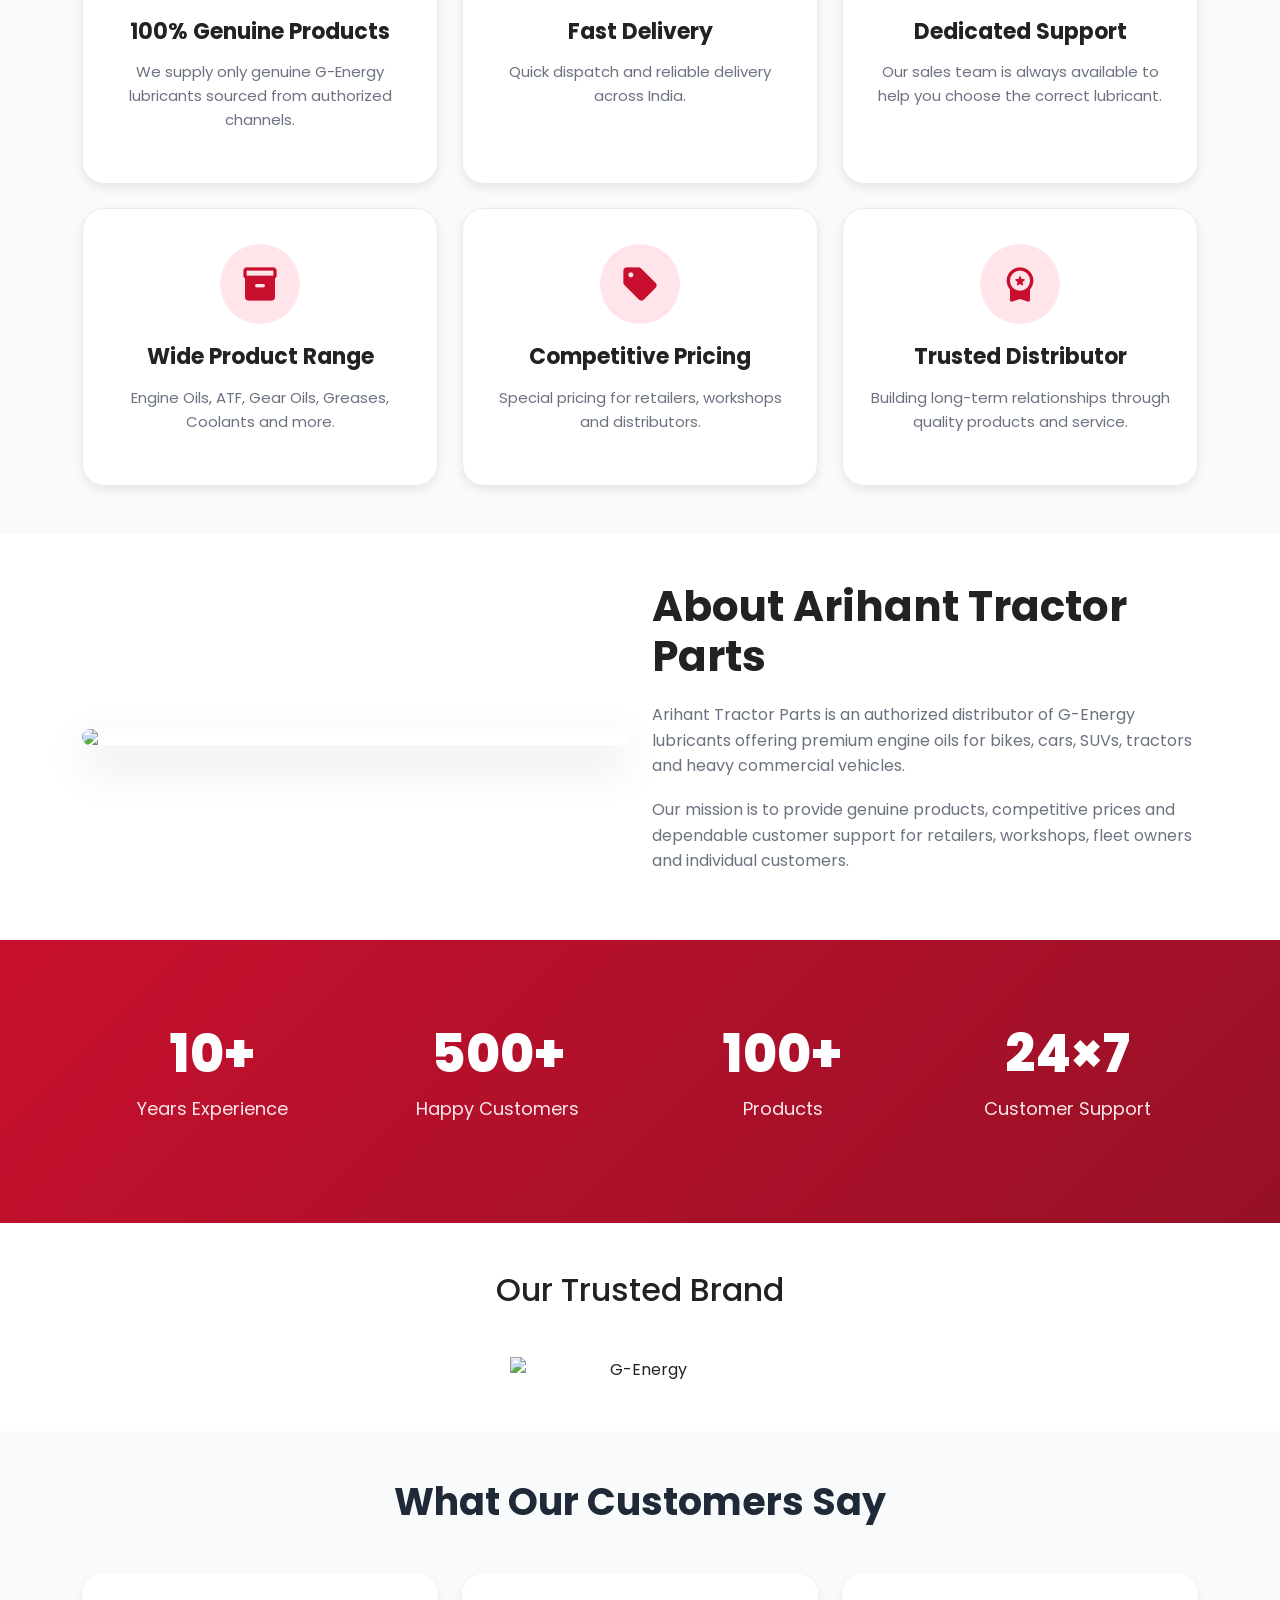
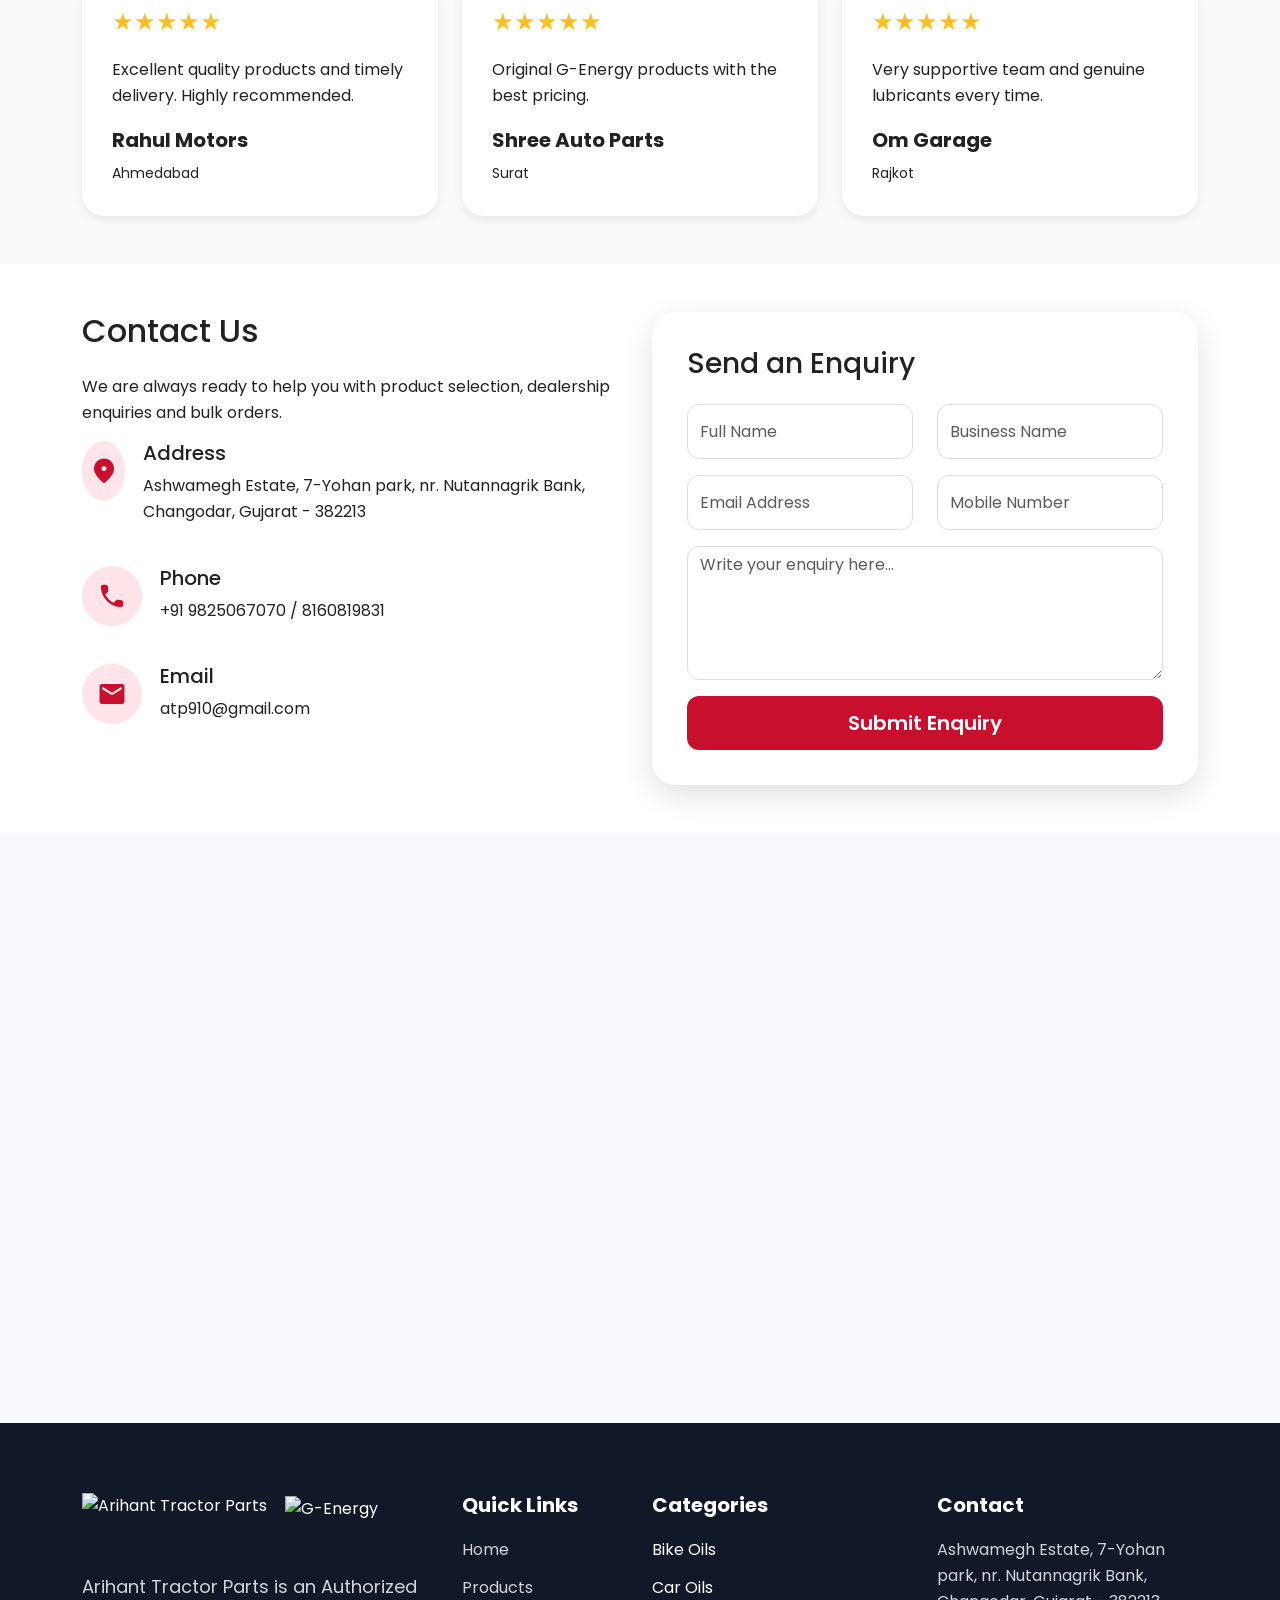
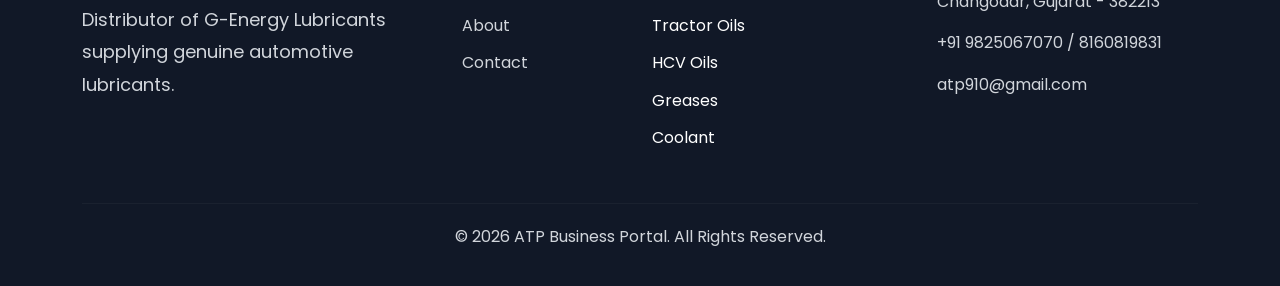
==== commit 857f7ce4: "Whats'App floating Button Change" ====
--- a/index.html
+++ b/index.html
@@ -2,6 +2,9 @@
 <html lang="en">
 
 <head>
+
+    <link rel="stylesheet"
+    href="https://cdnjs.cloudflare.com/ajax/libs/font-awesome/6.5.2/css/all.min.css">
 
 <meta charset="UTF-8">
 
@@ -476,10 +479,8 @@
     
     </h2>
     
-    <a href="#">
-    
-    View All
-    
+    <a href="products.html" class="view-all-link">
+        View All
     </a>
     
     </div>
@@ -1297,7 +1298,7 @@
 
                 <h5>Contact</h5>
 
-                <p>Ahmedabad, Gujarat</p>
+                <p>Ashwamegh Estate, 7-Yohan park, nr. Nutannagrik Bank, Changodar, Gujarat - 382213</p>
 
                 <p>+91 9825067070 / 8160819831</p>
 
@@ -1323,26 +1324,16 @@
 
 </footer>  
 
-    <!--=========================================
-    WHATSAPP FLOATING BUTTON
-    ==========================================-->
-    
-    
-    <a
-    class="company-whatsapp"
-    href="#">
-    
-    class="whatsapp-btn"
-    
-    target="_blank">
-    
-    <img
-    
-    src="images/whatsapp.png"
-    
-    alt="WhatsApp">
-    
-    </a>
+<!-- Floating WhatsApp Button -->
+
+<a href="https://wa.me/919825067070?text=Hello%20Arihant%20Tractor%20Parts"
+   class="whatsapp-float"
+   target="_blank"
+   aria-label="Chat on WhatsApp">
+
+    <i class="fab fa-whatsapp"></i>
+
+</a>
     
     <!--=========================================
     BACK TO TOP
--- a/style.css
+++ b/style.css
@@ -518,48 +518,56 @@
 
     background:#fff;
 
-    border-radius:22px;
+    border-radius:18px;
 
     overflow:hidden;
 
-    box-shadow:var(--shadow-sm);
+    box-shadow:0 6px 20px rgba(0,0,0,.08);
+
+    display:flex;
+
+    flex-direction:column;
+
+    height:100%;
+
+    transition:.3s;
+
+}
+
+.product-card:hover{
+
+    transform:translateY(-6px);
+
+    box-shadow:0 12px 30px rgba(0,0,0,.12);
+
+}
+
+.product-image{
+
+    background:#fff;
+
+    position:relative;
+
+    text-align:center;
+
+    padding:25px;
+
+}
+
+.product-image img{
+
+    width:100%;
+
+    height:230px;
+
+    object-fit:contain;
+
+    display:block;
+
+    margin:auto;
 
     transition:.35s;
 
-    height:100%;
-
-    border:1px solid #eee;
-
-}
-
-.product-card:hover{
-
-    transform:translateY(-8px);
-
-    box-shadow:var(--shadow-lg);
-
-}
-
-.product-image{
-
-    background:#fff;
-
-    position:relative;
-
-    text-align:center;
-
-    padding:25px;
-
-}
-
-.product-image img{
-
-    height:220px;
-
-    object-fit:contain;
-
-    transition:.35s;
-
 }
 
 .product-card:hover .product-image img{
@@ -588,21 +596,29 @@
 
 .product-body{
 
-    padding:25px;
+    padding:20px;
+
+    display:flex;
+
+    flex-direction:column;
+
+    flex:1;
 
 }
 
 .product-body h5{
 
-    font-size:20px;
+    font-size:18px;
 
     font-weight:700;
 
-    margin-bottom:12px;
+    margin-bottom:10px;
 
     color:#1f2937;
 
-    min-height:55px;
+    min-height:52px;
+
+    line-height:1.4;
 
 }
 
@@ -618,6 +634,24 @@
 
 }
 
+.product-spec{
+
+    color:#666;
+
+    font-size:14px;
+
+    min-height:22px;
+
+    
+
+}
+
+.price{
+
+    margin-top:auto;
+
+}
+
 .rating{
 
     color:#FBBF24;
@@ -662,7 +696,7 @@
 
     border-radius:12px;
 
-    font-weight:600;
+    font-weight:700;
 
     padding:12px;
 
@@ -674,41 +708,34 @@
 
 .price{
 
-    display:flex;
-
-    align-items:center;
-
-    gap:12px;
-
-    margin-top:18px;
-
-    margin-bottom:10px;
-
-}
-
-.mrp{
-
-    color:#9CA3AF;
+    margin-top:auto;
+
+    margin-bottom:15px;
+
+}
+
+.price .mrp{
+
+    color:#9a9a9a;
 
     text-decoration:line-through;
 
-    font-size:16px;
-
-    font-weight:500;
-
-}
-
-.selling{
-
-    color:#d10f2f;
-
-    font-size:34px;
-
-    font-weight:700;
-
-    line-height:1;
-
-}
+    font-size:15px;
+
+    margin-right:10px;
+
+}
+
+.price .selling{
+
+    color:#d11335;
+
+    font-size:32px;
+
+    font-weight:800;
+
+}
+
 
 .product-card{
 
@@ -1753,4 +1780,54 @@
 
     color:#fff !important;
 
-} +} 
+
+/* Floating WhatsApp Button */
+
+.whatsapp-float{
+
+    position:fixed;
+
+    right:25px;
+
+    bottom:100px;   /* Above Back-to-Top button */
+
+    width:65px;
+
+    height:65px;
+
+    background:#25D366;
+
+    border-radius:50%;
+
+    display:flex;
+
+    justify-content:center;
+
+    align-items:center;
+
+    text-decoration:none;
+
+    box-shadow:0 8px 25px rgba(0,0,0,.25);
+
+    z-index:9999;
+
+    transition:all .3s ease;
+
+}
+
+.whatsapp-float i{
+
+    font-size:38px;
+
+    color:#ffffff;
+
+}
+
+.whatsapp-float:hover{
+
+    transform:scale(1.1);
+
+    background:#1EBE5D;
+
+}
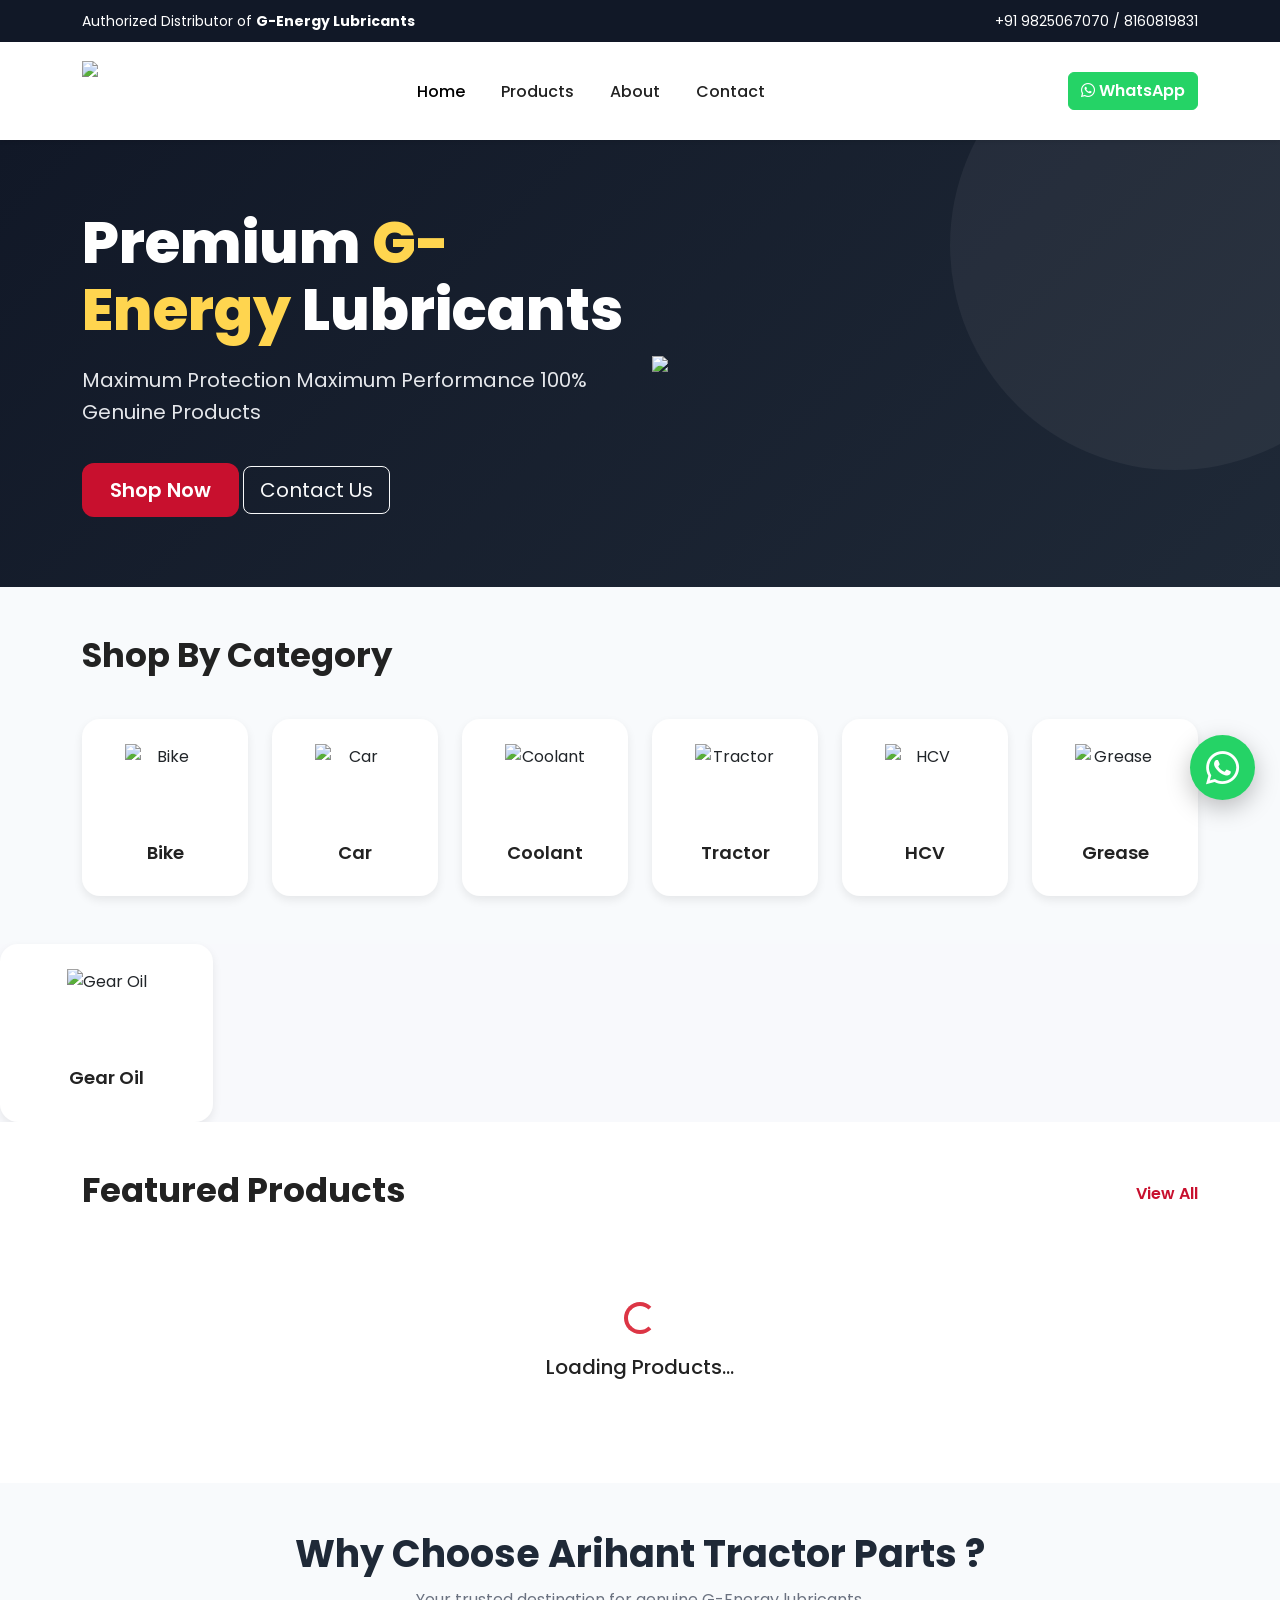
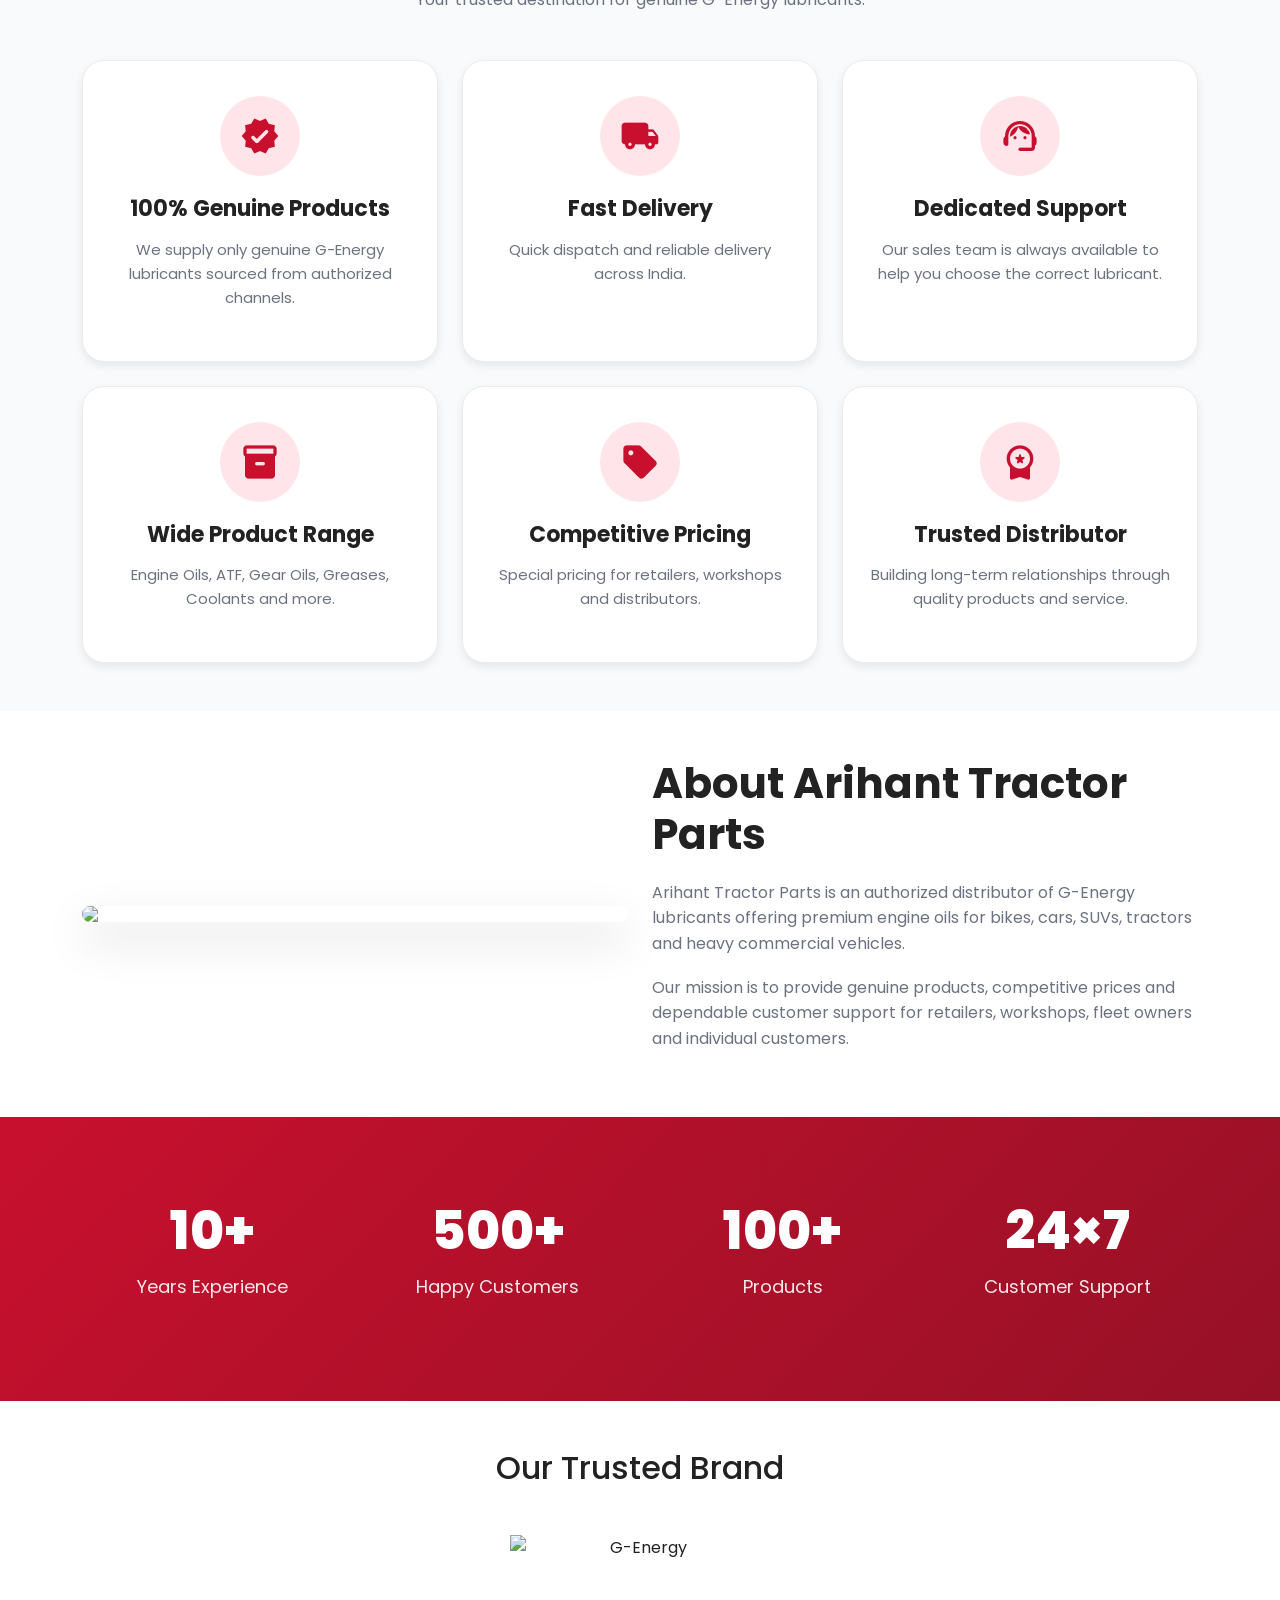
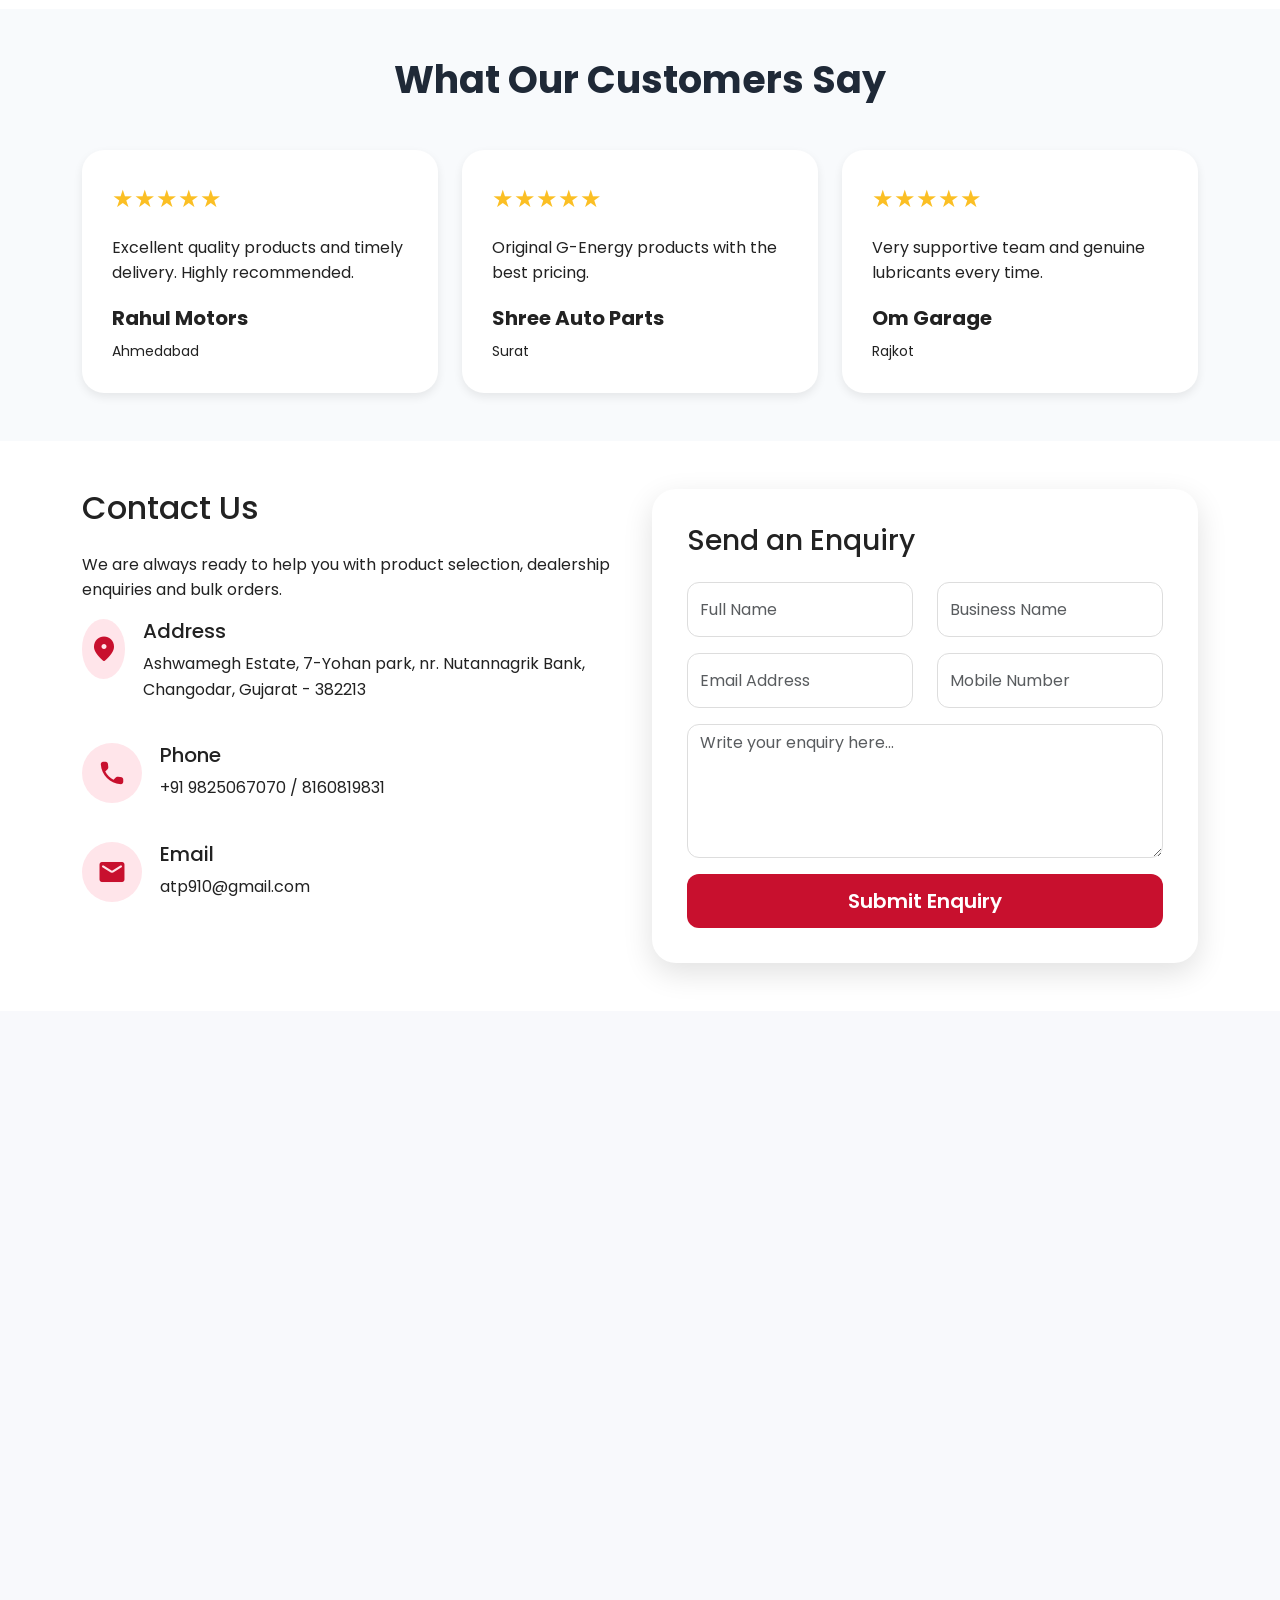
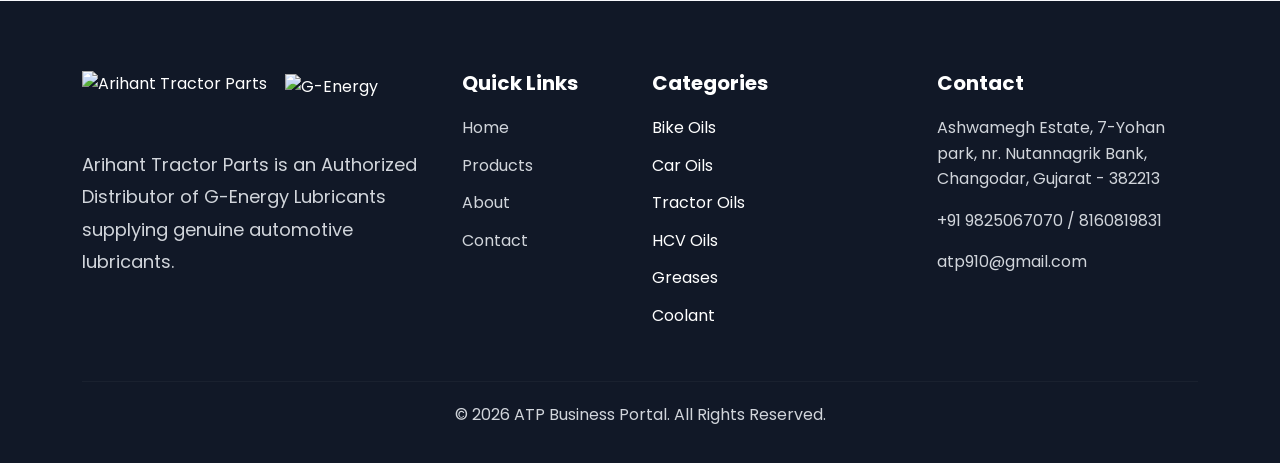
==== commit bf50accd: "Gear Oil Car Addition" ====
--- a/index.html
+++ b/index.html
@@ -462,6 +462,33 @@
 
 </section>
     
+<!-- Gear Oil -->
+
+<div class="col-6 col-md-4 col-lg-2">
+
+    <a
+    href="category.html?category=Gear Oil"
+    class="text-decoration-none text-dark">
+    
+    <div class="category-card">
+    
+    <img
+    class="category-gearoil"
+    src="images/gear-oil.jpg"
+    alt="Gear Oil">
+    
+    <h5>
+    
+    Gear Oil
+    
+    </h5>
+    
+    </div>
+    
+    </a>
+    
+    </div>
+
     <!--=========================================
     FEATURED PRODUCTS
     ==========================================-->
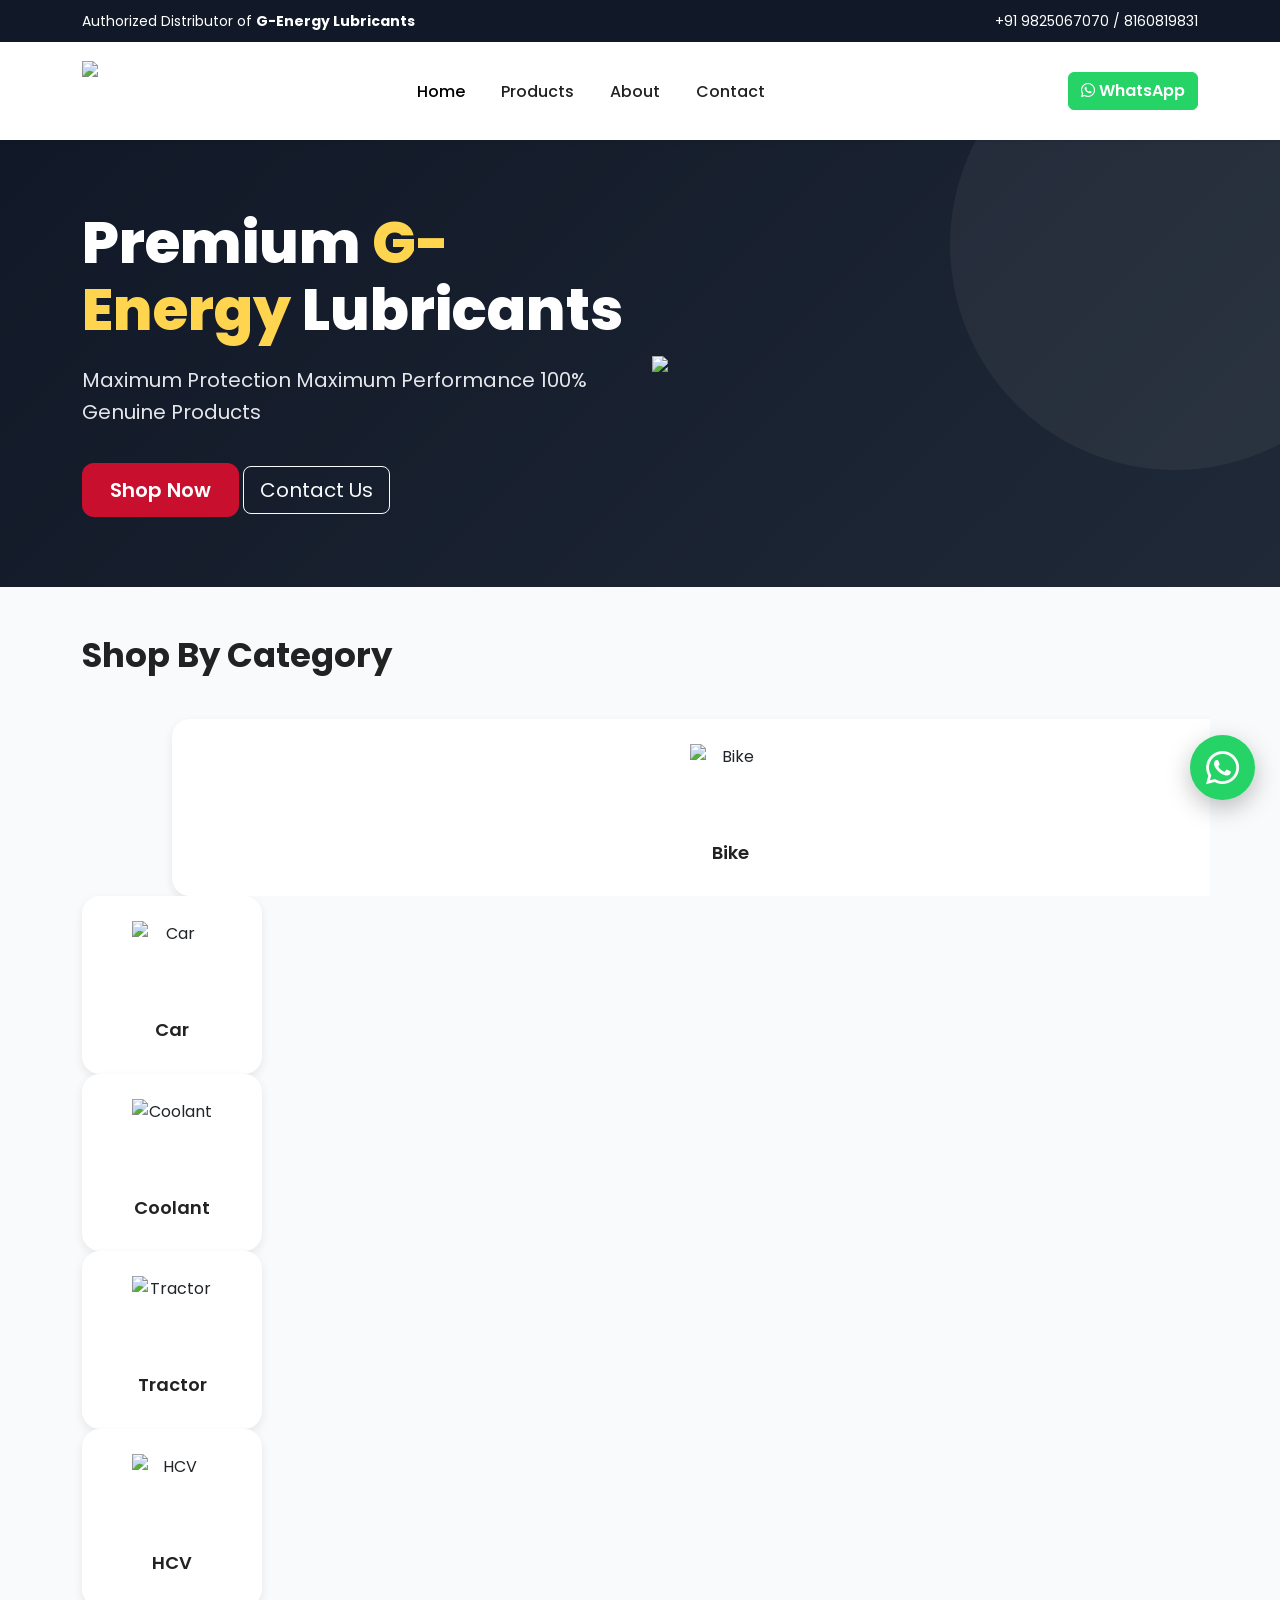
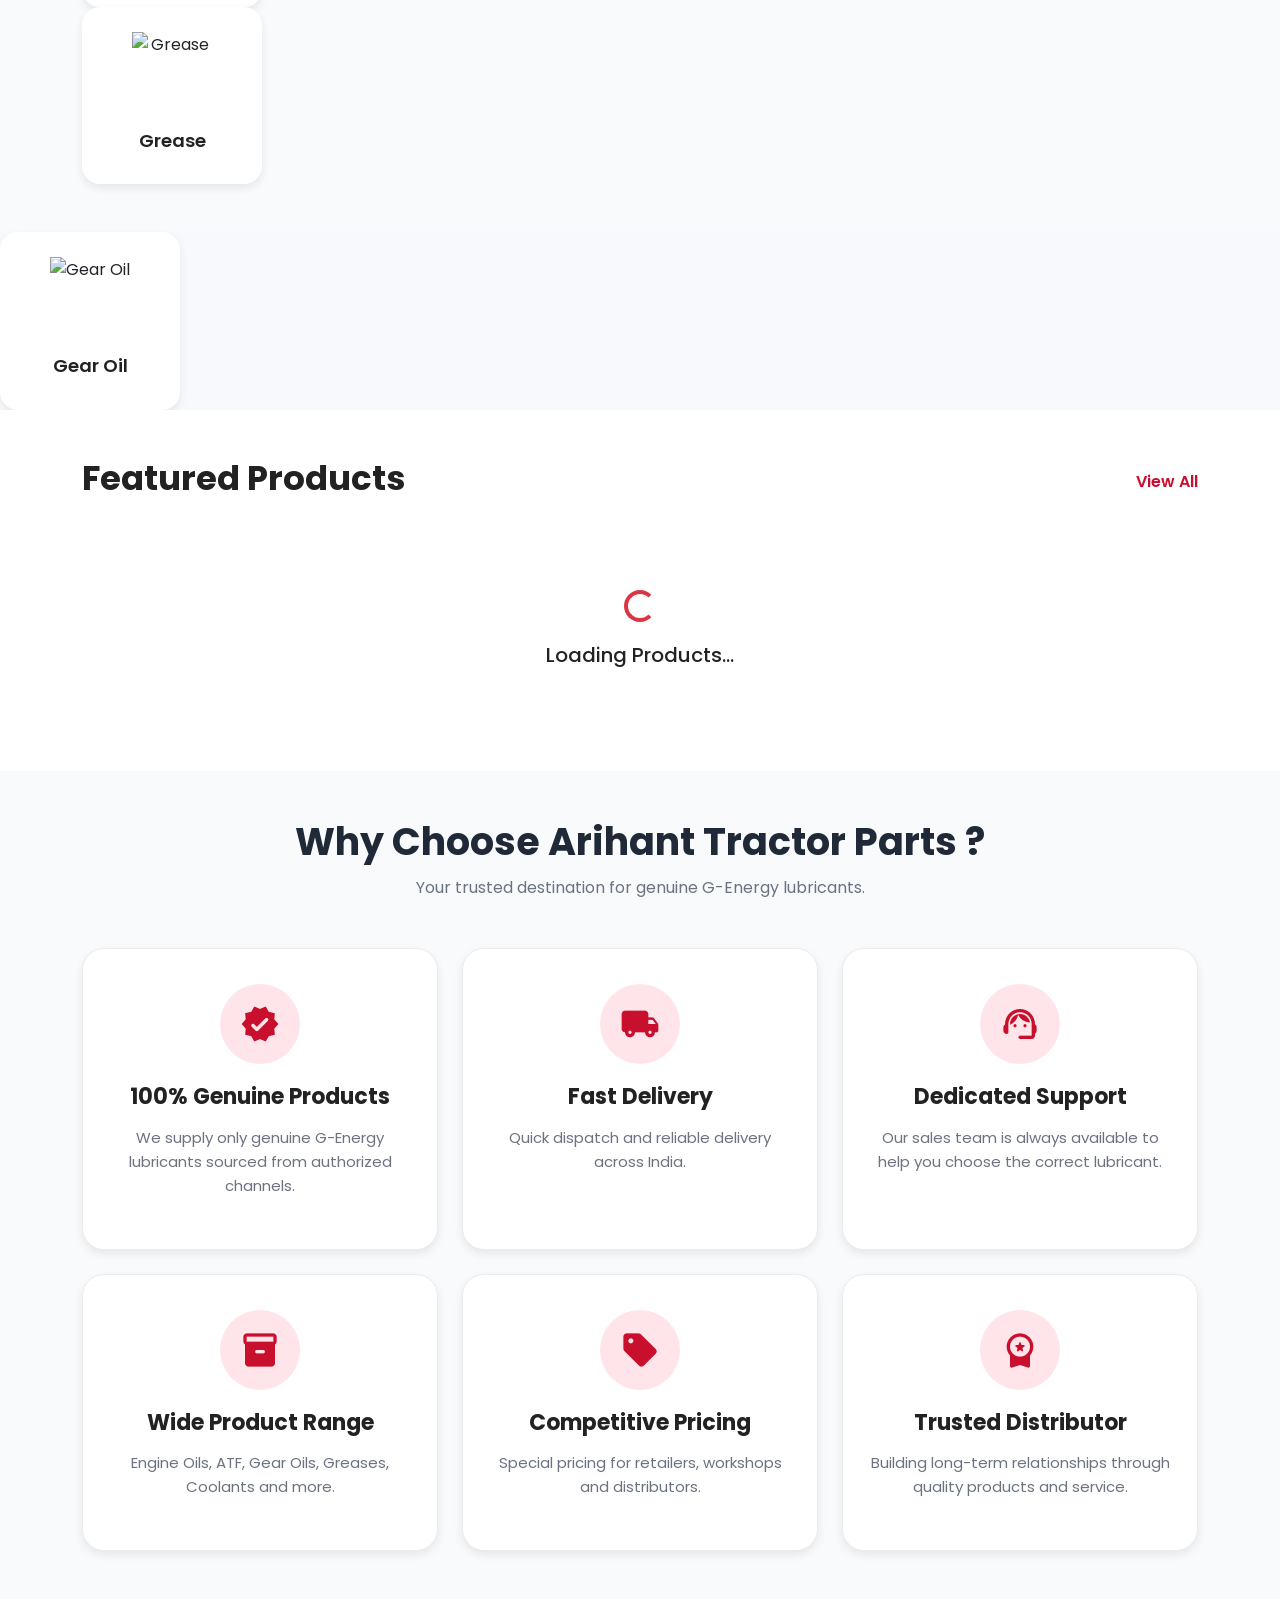
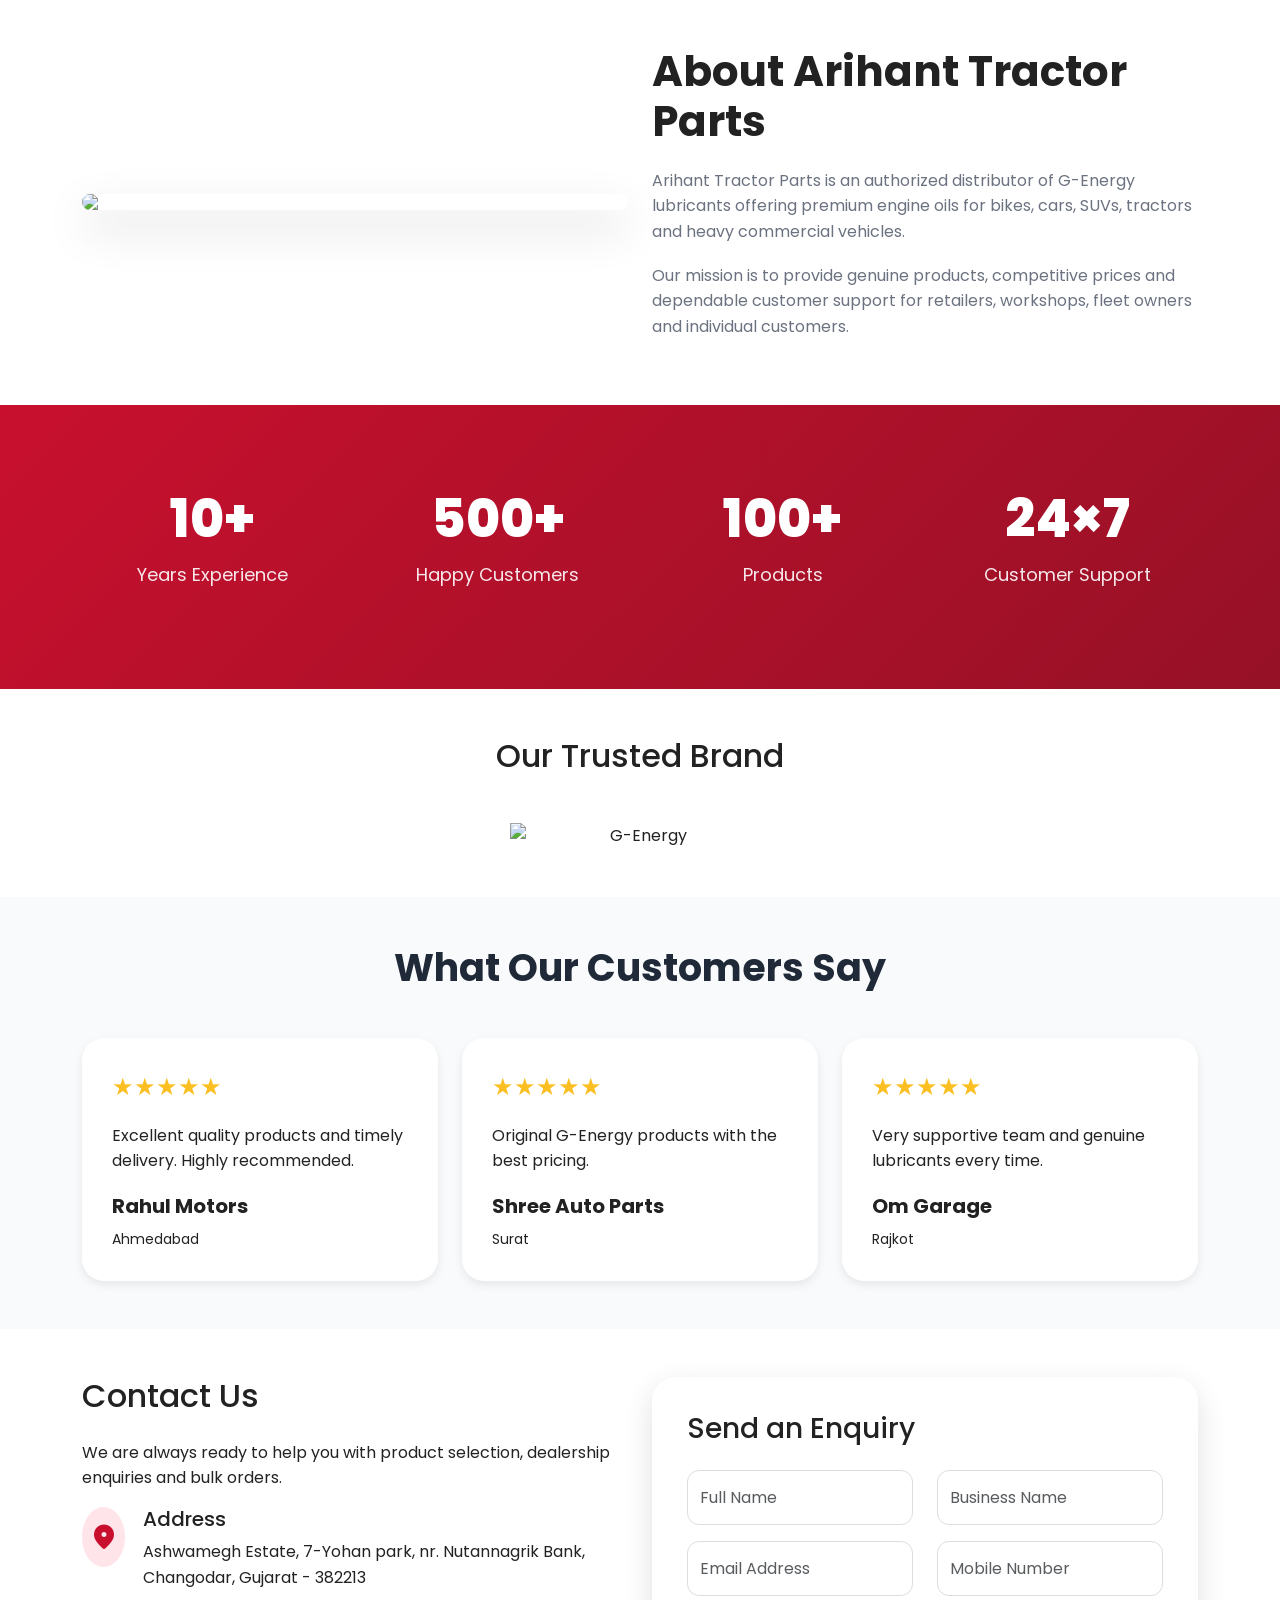
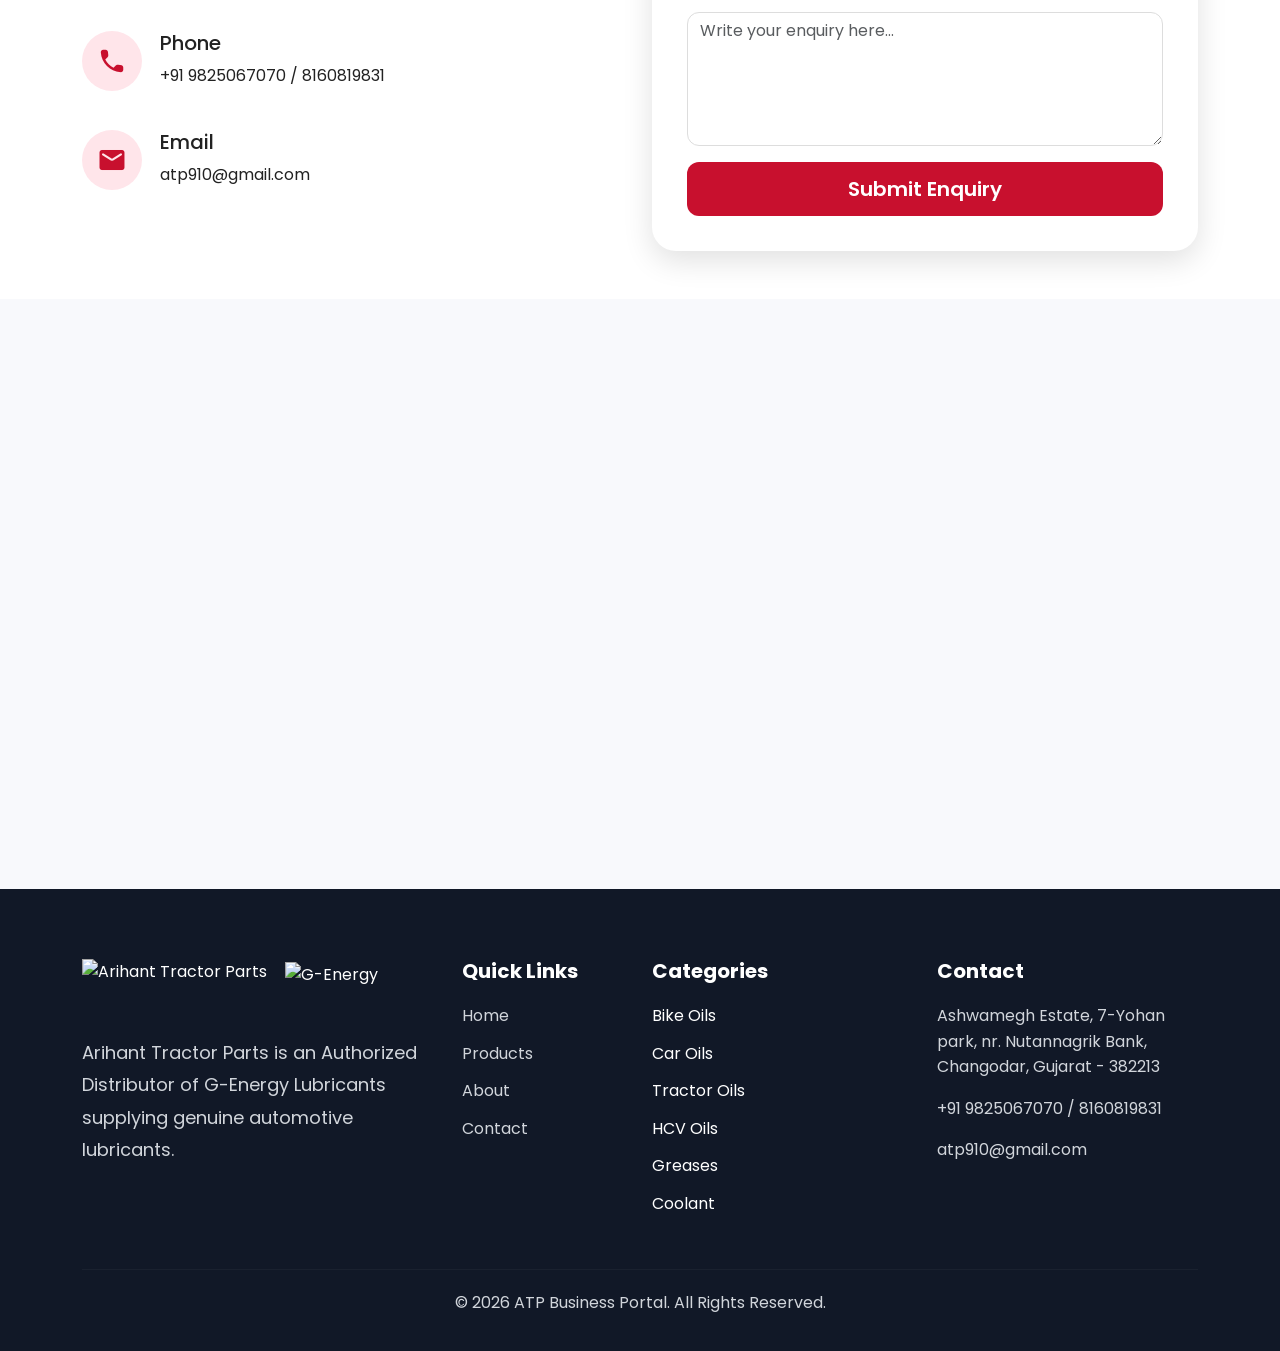
==== commit 054113e2: "gear oil placeholder" ====
--- a/index.html
+++ b/index.html
@@ -292,11 +292,14 @@
 
 </div>
 
-<div class="row g-4">
+<div class="row g-4 justify-content-center flex-nowrap overflow-auto">
+
 
 <!-- Bike -->
 
-<div class="col-6 col-md-4 col-lg-2">
+<div class="col" style="min-width:180px; max-width:180px;">
+
+</div>
 
 <a
 href="category.html?category=Bike"
@@ -323,7 +326,7 @@
 
 <!-- Car -->
 
-<div class="col-6 col-md-4 col-lg-2">
+<div class="col" style="min-width:180px; max-width:180px;"> 
 
 <a
 href="category.html?category=Car"
@@ -350,7 +353,7 @@
 
 <!-- Coolant -->
 
-<div class="col-6 col-md-4 col-lg-2">
+<div class="col" style="min-width:180px; max-width:180px;">
 
 <a
 href="category.html?category=Coolant"
@@ -377,7 +380,7 @@
 
 <!-- Tractor -->
 
-<div class="col-6 col-md-4 col-lg-2">
+<div class="col" style="min-width:180px; max-width:180px;">
 
 <a
 href="category.html?category=Tractor"
@@ -404,7 +407,7 @@
 
 <!-- HCV -->
 
-<div class="col-6 col-md-4 col-lg-2">
+<div class="col" style="min-width:180px; max-width:180px;">
 
 <a
 href="category.html?category=HCV"
@@ -431,7 +434,7 @@
 
 <!-- Grease -->
 
-<div class="col-6 col-md-4 col-lg-2">
+<div class="col" style="min-width:180px; max-width:180px;">
 
 <a
 href="category.html?category=Grease"
@@ -464,7 +467,7 @@
     
 <!-- Gear Oil -->
 
-<div class="col-6 col-md-4 col-lg-2">
+<div class="col" style="min-width:180px; max-width:180px;">
 
     <a
     href="category.html?category=Gear Oil"
--- a/style.css
+++ b/style.css
@@ -1830,4 +1830,63 @@
 
     background:#1EBE5D;
 
+}
+.category-section .row{
+
+    overflow-x:auto;
+
+    flex-wrap:nowrap;
+
+    scrollbar-width:none;
+
+}
+
+.category-section .row::-webkit-scrollbar{
+
+    display:none;
+
+}
+
+/*==============================
+KEY FEATURES
+==============================*/
+
+.product-features{
+
+    background:#fff;
+
+    border-radius:12px;
+
+    padding:30px;
+
+    margin-top:30px;
+
+    box-shadow:0 2px 12px rgba(0,0,0,.08);
+
+}
+
+.product-features h3{
+
+    font-size:30px;
+
+    font-weight:700;
+
+    margin-bottom:20px;
+
+}
+
+.product-features ul{
+
+    padding-left:28px;
+
+}
+
+.product-features li{
+
+    margin-bottom:10px;
+
+    font-size:17px;
+
+    line-height:1.8;
+
 }
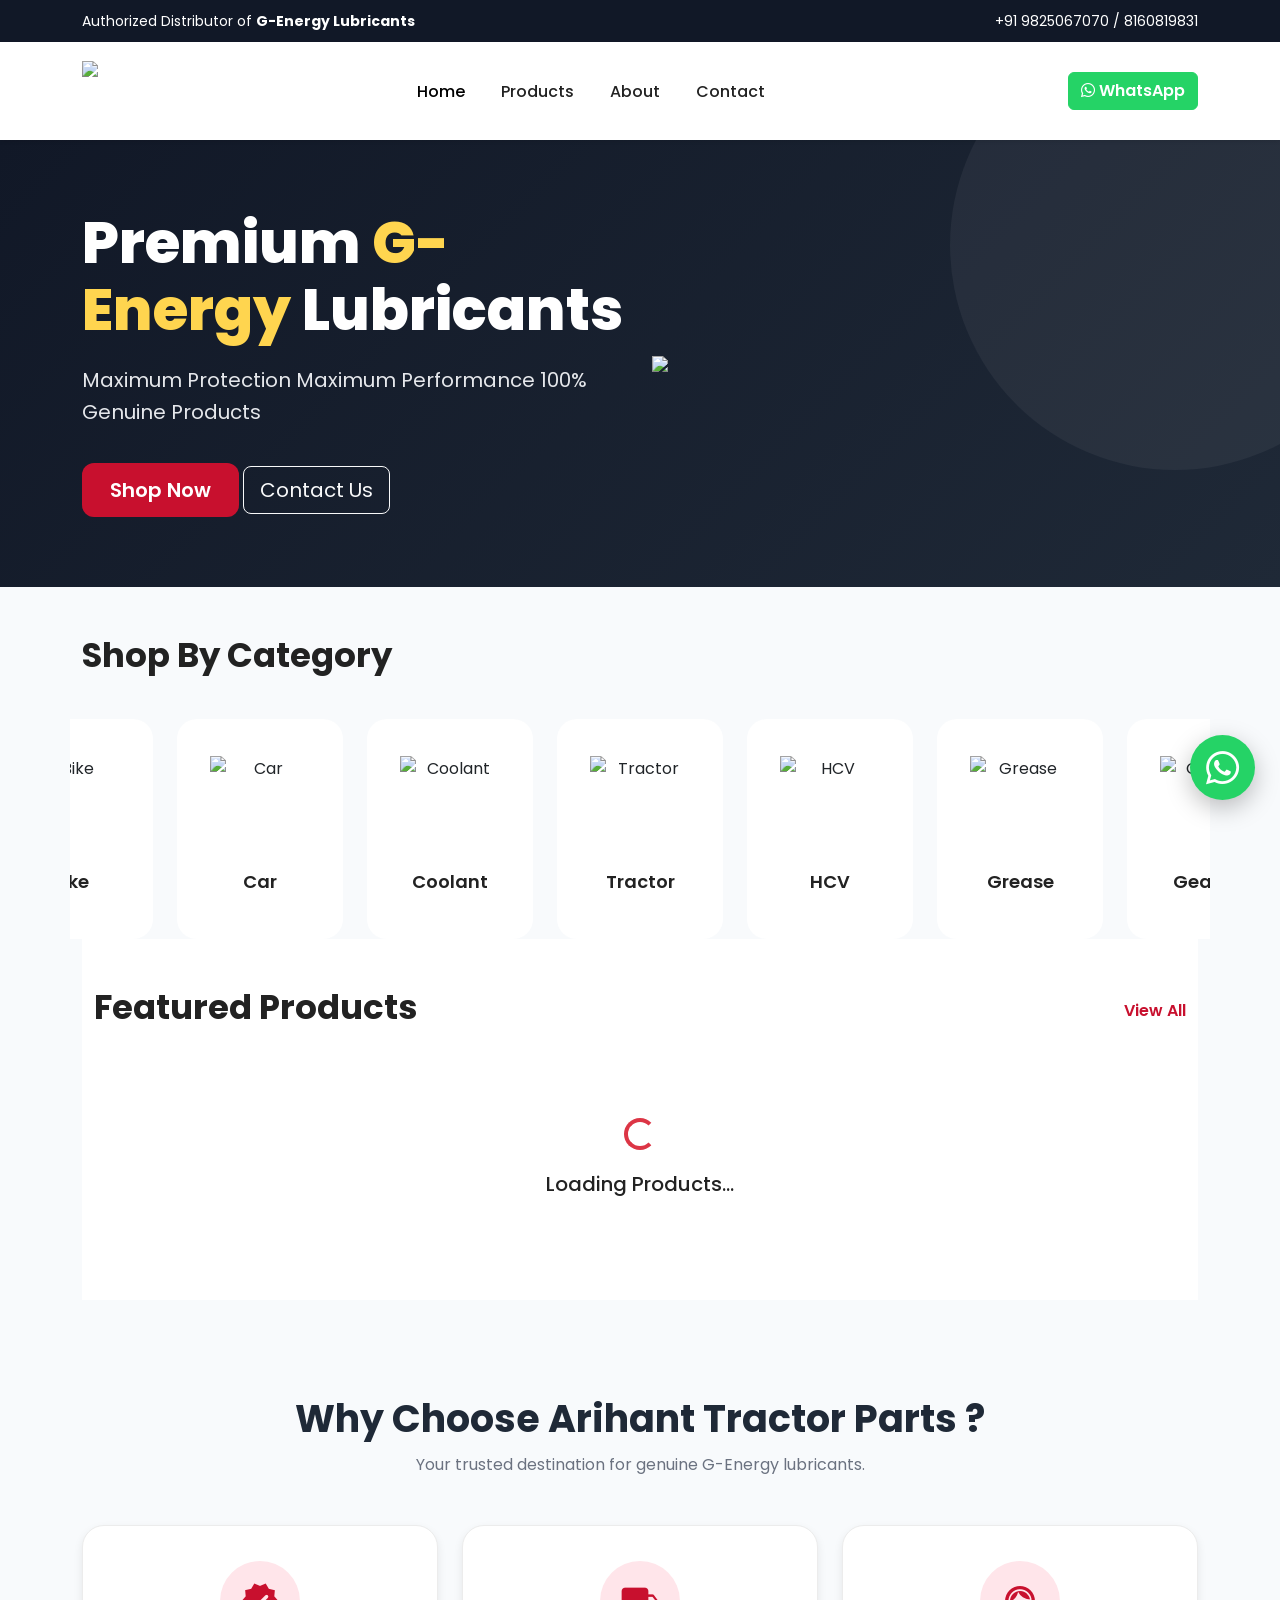
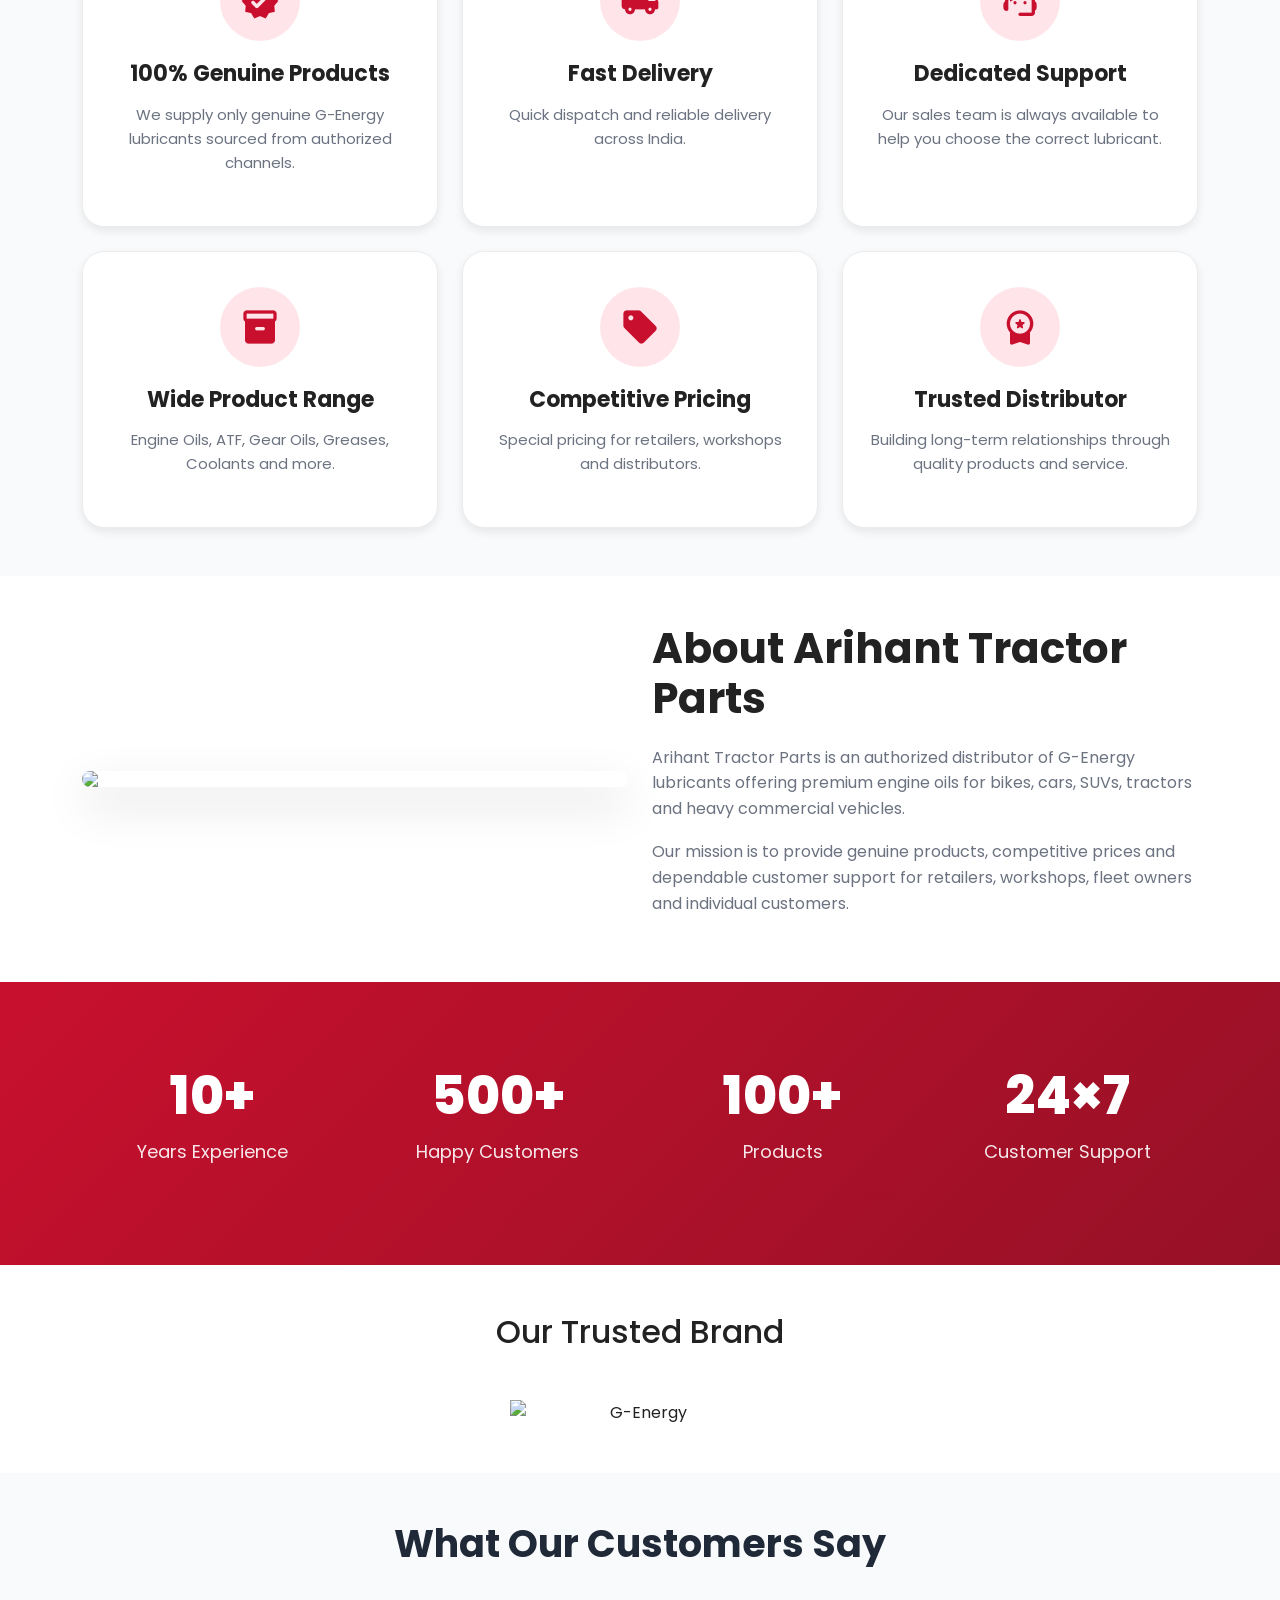
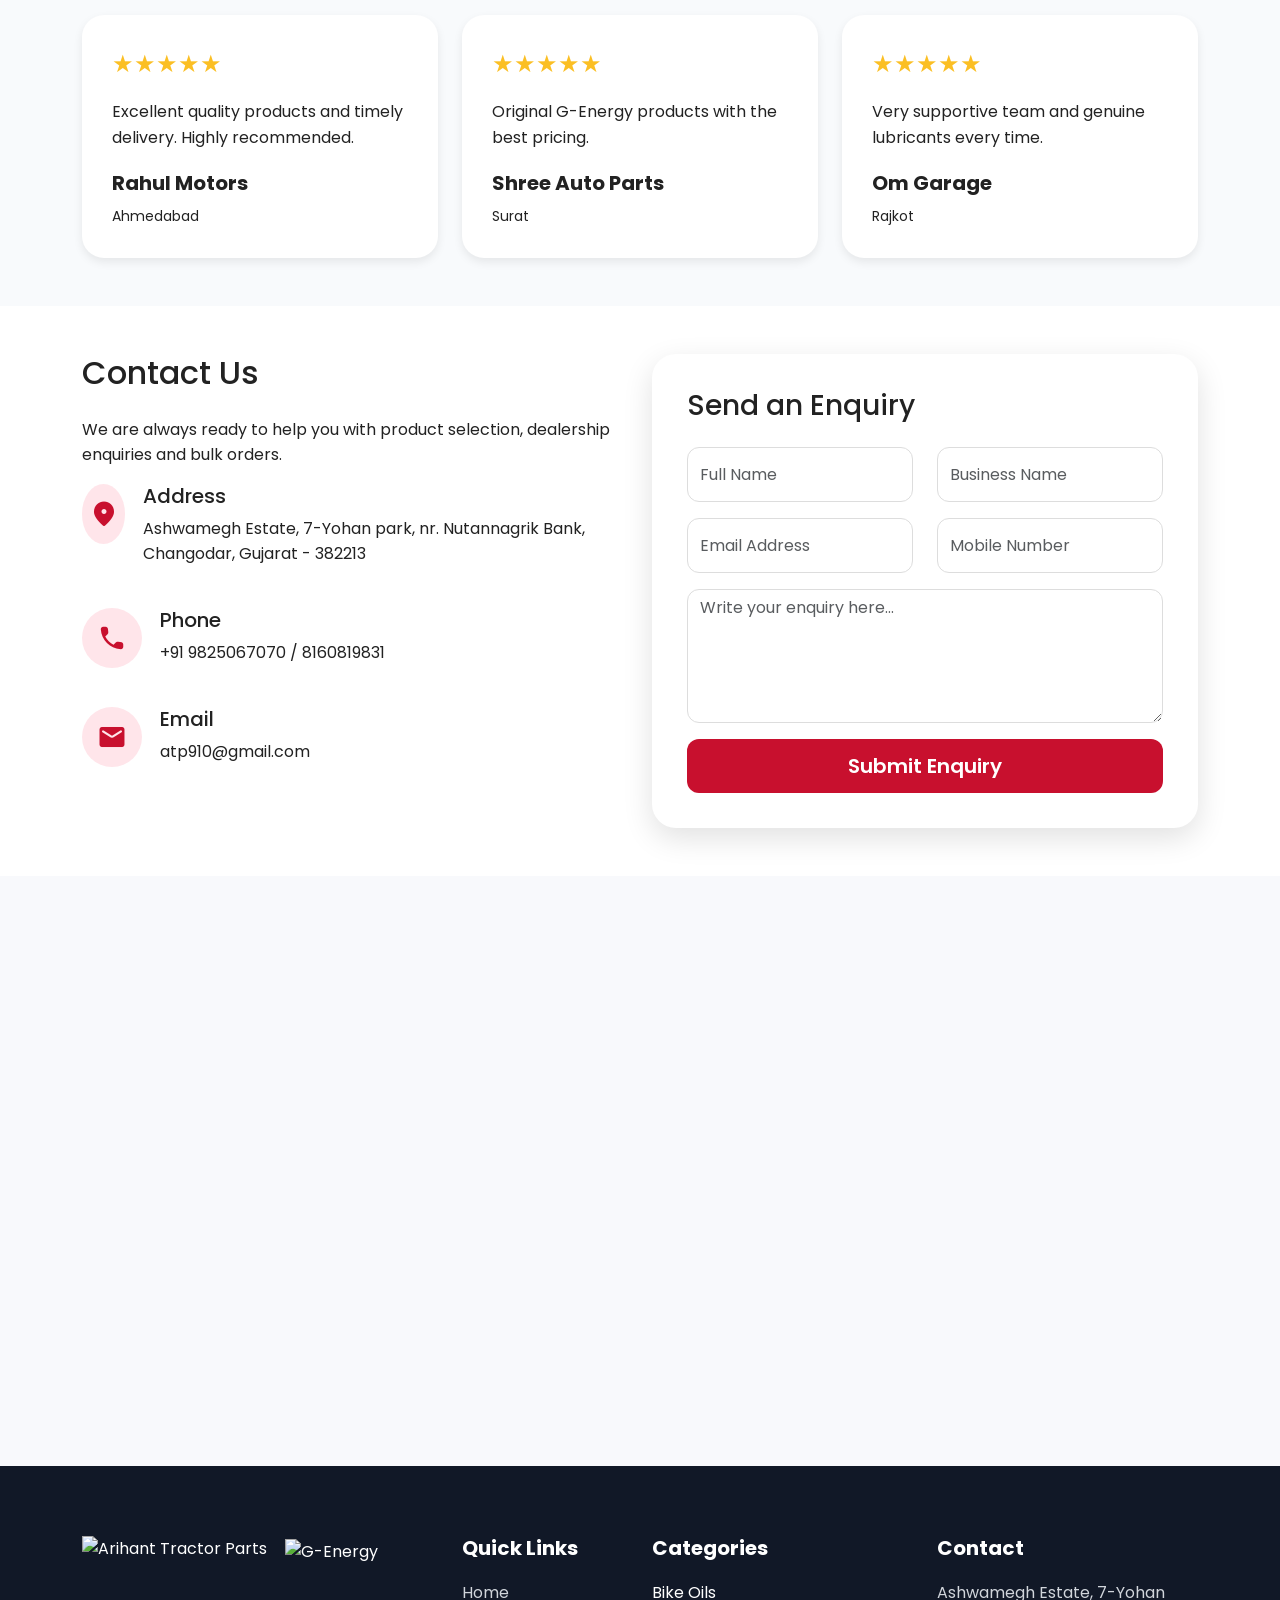
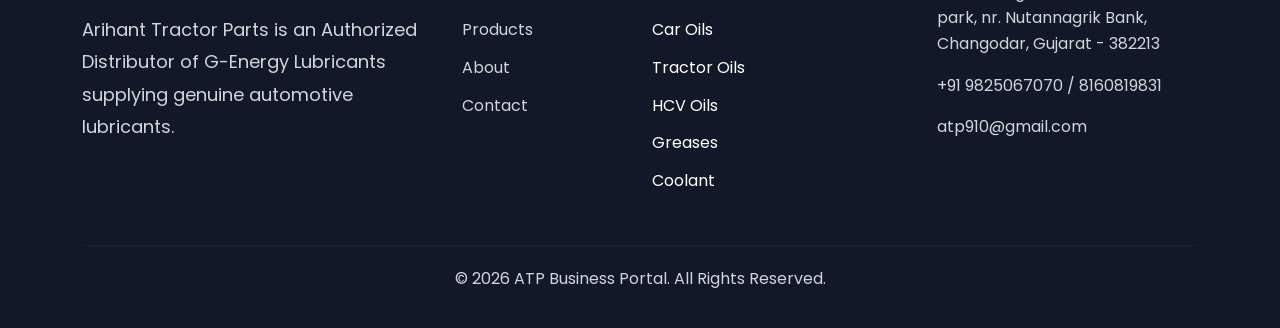
==== commit 371e491d: "category card" ====
--- a/index.html
+++ b/index.html
@@ -292,206 +292,79 @@
 
 </div>
 
-<div class="row g-4 justify-content-center flex-nowrap overflow-auto">
-
-
-<!-- Bike -->
-
-<div class="col" style="min-width:180px; max-width:180px;">
-
-</div>
-
-<a
-href="category.html?category=Bike"
-class="text-decoration-none text-dark">
-
-<div class="category-card">
-
-<img
-class="category-bike"
-src="images/bike.jpg"
-alt="Bike">
-
-<h5>
-
-Bike
-
-</h5>
-
-</div>
-
-</a>
-
-</div>
-
-<!-- Car -->
-
-<div class="col" style="min-width:180px; max-width:180px;"> 
-
-<a
-href="category.html?category=Car"
-class="text-decoration-none text-dark">
-
-<div class="category-card">
-
-<img
-class="category-car"
-src="images/car.jpg"
-alt="Car">
-
-<h5>
-
-Car
-
-</h5>
-
-</div>
-
-</a>
-
-</div>
-
-<!-- Coolant -->
-
-<div class="col" style="min-width:180px; max-width:180px;">
-
-<a
-href="category.html?category=Coolant"
-class="text-decoration-none text-dark">
-
-<div class="category-card">
-
-<img
-class="category-coolant"
-src="images/coolant.jpg"
-alt="Coolant">
-
-<h5>
-
-Coolant
-
-</h5>
-
-</div>
-
-</a>
-
-</div>
-
-<!-- Tractor -->
-
-<div class="col" style="min-width:180px; max-width:180px;">
-
-<a
-href="category.html?category=Tractor"
-class="text-decoration-none text-dark">
-
-<div class="category-card">
-
-<img
-class="category-tractor"
-src="images/tractor.jpg"
-alt="Tractor">
-
-<h5>
-
-Tractor
-
-</h5>
-
-</div>
-
-</a>
-
-</div>
-
-<!-- HCV -->
-
-<div class="col" style="min-width:180px; max-width:180px;">
-
-<a
-href="category.html?category=HCV"
-class="text-decoration-none text-dark">
-
-<div class="category-card">
-
-<img
-class="category-hcv"
-src="images/hcv.jpg"
-alt="HCV">
-
-<h5>
-
-HCV
-
-</h5>
-
-</div>
-
-</a>
-
-</div>
-
-<!-- Grease -->
-
-<div class="col" style="min-width:180px; max-width:180px;">
-
-<a
-href="category.html?category=Grease"
-class="text-decoration-none text-dark">
-
-<div class="category-card">
-
-<img
-class="category-grease"
-src="images/grease.jpg"
-alt="Grease">
-
-<h5>
-
-Grease
-
-</h5>
-
-</div>
-
-</a>
-
-</div>
-
-</div>
-
-</div>
-
-</section>
-    
-<!-- Gear Oil -->
-
-<div class="col" style="min-width:180px; max-width:180px;">
-
-    <a
-    href="category.html?category=Gear Oil"
-    class="text-decoration-none text-dark">
-    
-    <div class="category-card">
-    
-    <img
-    class="category-gearoil"
-    src="images/gear-oil.jpg"
-    alt="Gear Oil">
-    
-    <h5>
-    
-    Gear Oil
-    
-    </h5>
-    
-    </div>
-    
-    </a>
-    
-    </div>
-
+<div class="row g-4 justify-content-center">
+
+    <!-- Bike -->
+    <div class="col-lg-2 col-md-3 col-sm-4 col-6">
+        <a href="category.html?category=Bike" class="text-decoration-none text-dark">
+            <div class="category-card">
+                <img class="category-bike" src="images/bike.jpg" alt="Bike">
+                <h5>Bike</h5>
+            </div>
+        </a>
+    </div>
+
+    <!-- Car -->
+    <div class="col-lg-2 col-md-3 col-sm-4 col-6">
+        <a href="category.html?category=Car" class="text-decoration-none text-dark">
+            <div class="category-card">
+                <img class="category-car" src="images/car.jpg" alt="Car">
+                <h5>Car</h5>
+            </div>
+        </a>
+    </div>
+
+    <!-- Coolant -->
+    <div class="col-lg-2 col-md-3 col-sm-4 col-6">
+        <a href="category.html?category=Coolant" class="text-decoration-none text-dark">
+            <div class="category-card">
+                <img class="category-coolant" src="images/coolant.jpg" alt="Coolant">
+                <h5>Coolant</h5>
+            </div>
+        </a>
+    </div>
+
+    <!-- Tractor -->
+    <div class="col-lg-2 col-md-3 col-sm-4 col-6">
+        <a href="category.html?category=Tractor" class="text-decoration-none text-dark">
+            <div class="category-card">
+                <img class="category-tractor" src="images/tractor.jpg" alt="Tractor">
+                <h5>Tractor</h5>
+            </div>
+        </a>
+    </div>
+
+    <!-- HCV -->
+    <div class="col-lg-2 col-md-3 col-sm-4 col-6">
+        <a href="category.html?category=HCV" class="text-decoration-none text-dark">
+            <div class="category-card">
+                <img class="category-hcv" src="images/hcv.jpg" alt="HCV">
+                <h5>HCV</h5>
+            </div>
+        </a>
+    </div>
+
+    <!-- Grease -->
+    <div class="col-lg-2 col-md-3 col-sm-4 col-6">
+        <a href="category.html?category=Grease" class="text-decoration-none text-dark">
+            <div class="category-card">
+                <img class="category-grease" src="images/grease.jpg" alt="Grease">
+                <h5>Grease</h5>
+            </div>
+        </a>
+    </div>
+
+    <!-- Gear Oil -->
+    <div class="col-lg-2 col-md-3 col-sm-4 col-6">
+        <a href="category.html?category=Gear Oil" class="text-decoration-none text-dark">
+            <div class="category-card">
+                <img class="category-gearoil" src="images/gear-oil.jpg" alt="Gear Oil">
+                <h5>Gear Oil</h5>
+            </div>
+        </a>
+    </div>
+
+</div>
     <!--=========================================
     FEATURED PRODUCTS
     ==========================================-->
--- a/style.css
+++ b/style.css
@@ -455,23 +455,23 @@
 }
 
 .category-card{
-
     background:#fff;
-
-    border-radius:18px;
-
+    border-radius:20px;
     padding:25px 15px;
-
     text-align:center;
-
-    transition:.35s;
-
-    box-shadow:var(--shadow-sm);
-
-    height:100%;
-
-    cursor:pointer;
-
+    height:220px;
+    display:flex;
+    flex-direction:column;
+    justify-content:center;
+    align-items:center;
+    transition:.3s;
+}
+
+.category-card img{
+    width:100px;
+    height:100px;
+    object-fit:contain;
+    margin-bottom:15px;
 }
 
 .category-card:hover{
@@ -482,17 +482,7 @@
 
 }
 
-.category-card img{
-
-    width:80px;
-
-    height:80px;
-
-    object-fit:contain;
-
-    margin:0 auto 18px;
-
-}
+
 
 .category-card h5{
 
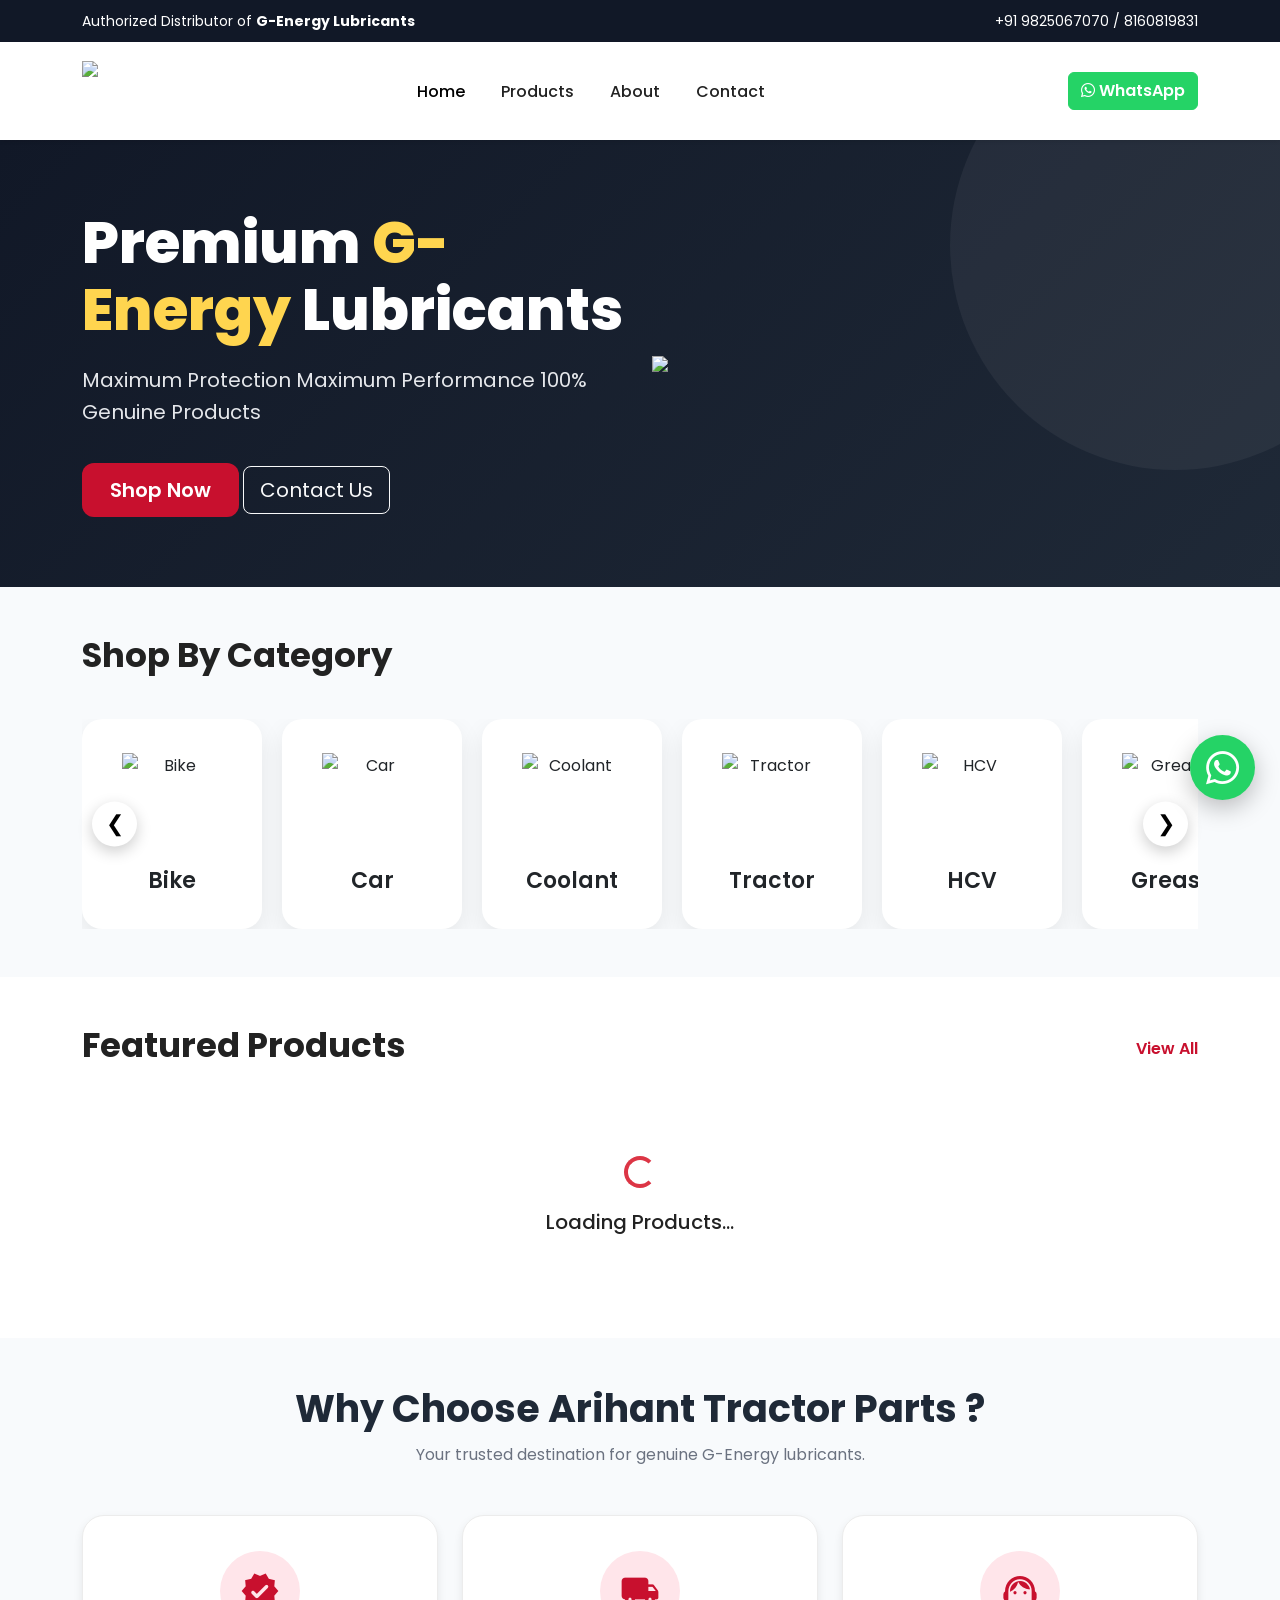
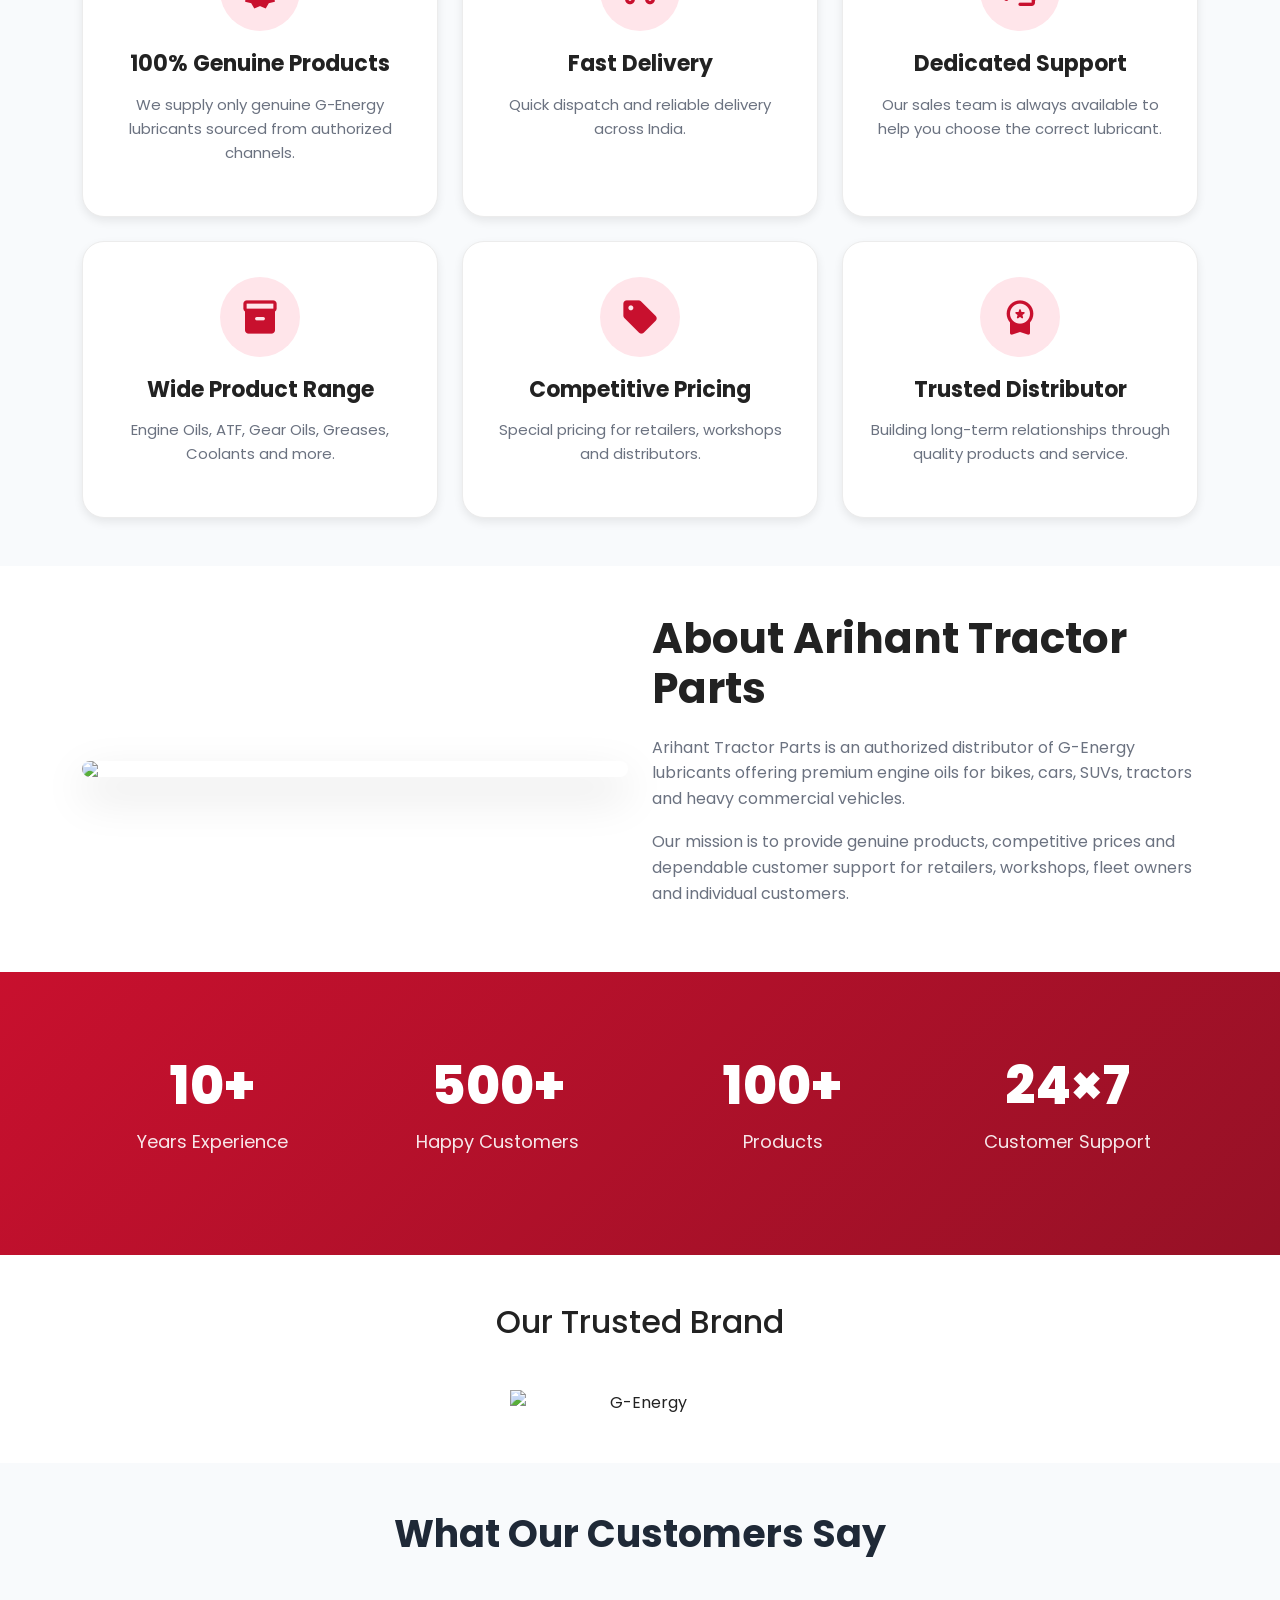
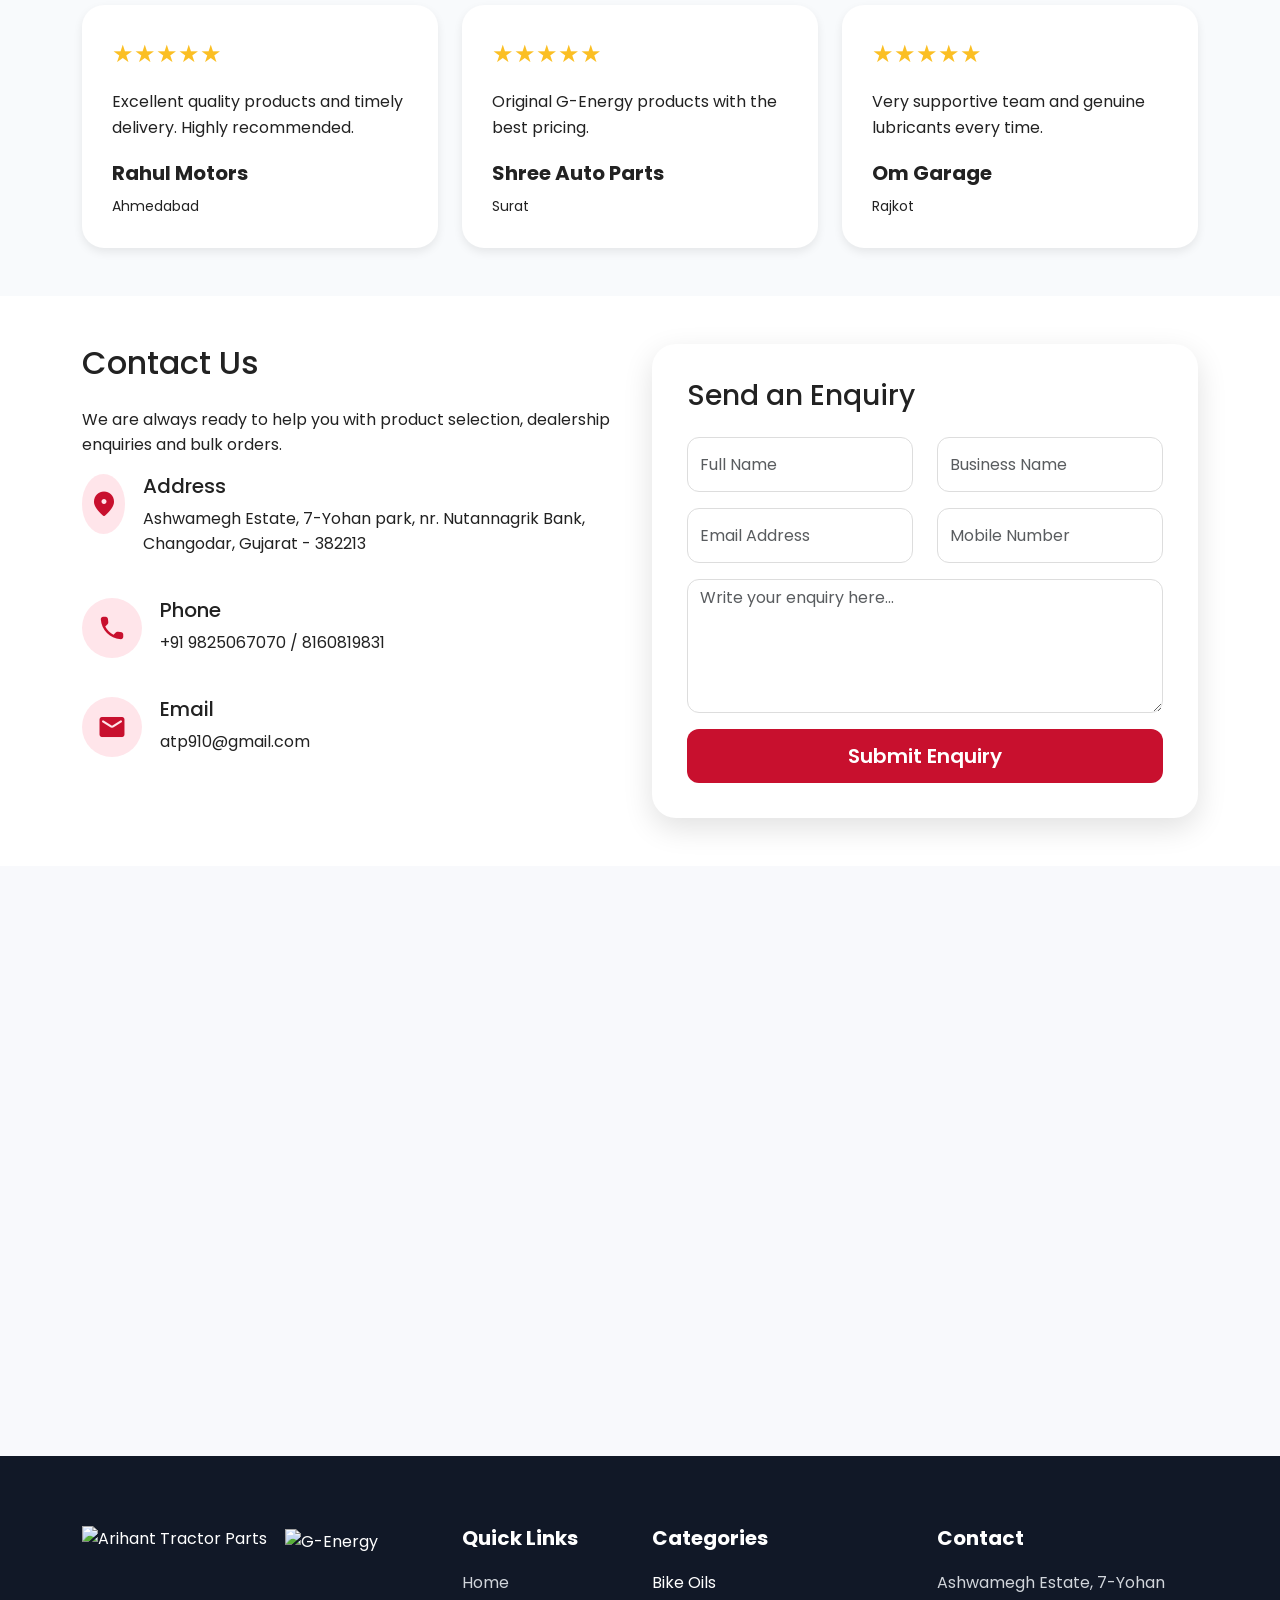
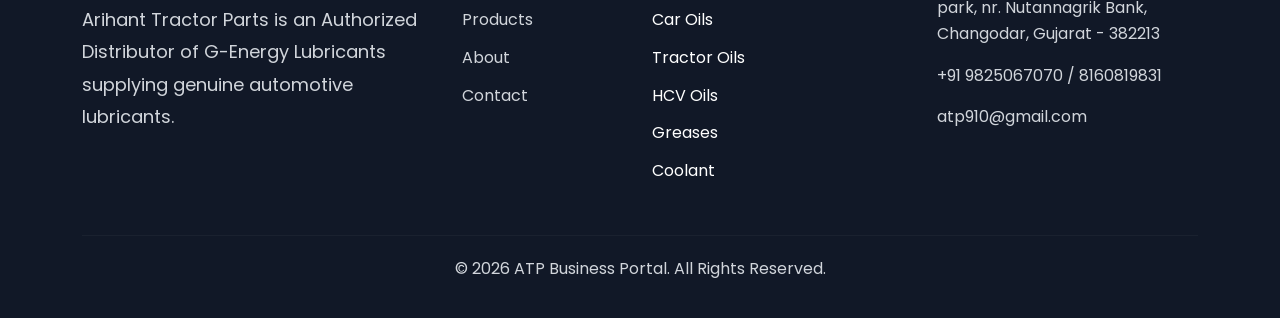
==== commit 00e6cef8: "Gear oil image placeholder fix" ====
--- a/index.html
+++ b/index.html
@@ -269,102 +269,114 @@
 </div>
 
 </section>
-
 <!--=========================================
 SHOP BY CATEGORY
 =========================================-->
 
-<section
-class="category-section py-5"
-id="products">
-
-<div class="container">
-
-<div class="section-title">
-
-<h2>
-
-Shop By Category
-
-</h2>
-
-
-
-</div>
-
-<div class="row g-4 justify-content-center">
-
-    <!-- Bike -->
-    <div class="col-lg-2 col-md-3 col-sm-4 col-6">
-        <a href="category.html?category=Bike" class="text-decoration-none text-dark">
-            <div class="category-card">
-                <img class="category-bike" src="images/bike.jpg" alt="Bike">
-                <h5>Bike</h5>
-            </div>
-        </a>
-    </div>
-
-    <!-- Car -->
-    <div class="col-lg-2 col-md-3 col-sm-4 col-6">
-        <a href="category.html?category=Car" class="text-decoration-none text-dark">
-            <div class="category-card">
-                <img class="category-car" src="images/car.jpg" alt="Car">
-                <h5>Car</h5>
-            </div>
-        </a>
-    </div>
-
-    <!-- Coolant -->
-    <div class="col-lg-2 col-md-3 col-sm-4 col-6">
-        <a href="category.html?category=Coolant" class="text-decoration-none text-dark">
-            <div class="category-card">
-                <img class="category-coolant" src="images/coolant.jpg" alt="Coolant">
-                <h5>Coolant</h5>
-            </div>
-        </a>
-    </div>
-
-    <!-- Tractor -->
-    <div class="col-lg-2 col-md-3 col-sm-4 col-6">
-        <a href="category.html?category=Tractor" class="text-decoration-none text-dark">
-            <div class="category-card">
-                <img class="category-tractor" src="images/tractor.jpg" alt="Tractor">
-                <h5>Tractor</h5>
-            </div>
-        </a>
-    </div>
-
-    <!-- HCV -->
-    <div class="col-lg-2 col-md-3 col-sm-4 col-6">
-        <a href="category.html?category=HCV" class="text-decoration-none text-dark">
-            <div class="category-card">
-                <img class="category-hcv" src="images/hcv.jpg" alt="HCV">
-                <h5>HCV</h5>
-            </div>
-        </a>
-    </div>
-
-    <!-- Grease -->
-    <div class="col-lg-2 col-md-3 col-sm-4 col-6">
-        <a href="category.html?category=Grease" class="text-decoration-none text-dark">
-            <div class="category-card">
-                <img class="category-grease" src="images/grease.jpg" alt="Grease">
-                <h5>Grease</h5>
-            </div>
-        </a>
-    </div>
-
-    <!-- Gear Oil -->
-    <div class="col-lg-2 col-md-3 col-sm-4 col-6">
-        <a href="category.html?category=Gear Oil" class="text-decoration-none text-dark">
-            <div class="category-card">
-                <img class="category-gearoil" src="images/gear-oil.jpg" alt="Gear Oil">
-                <h5>Gear Oil</h5>
-            </div>
-        </a>
-    </div>
-
-</div>
+<section class="category-section py-5" id="products">
+
+    <div class="container">
+    
+    <div class="section-title">
+    <h2>Shop By Category</h2>
+    </div>
+    
+    <div class="position-relative">
+    
+        <!-- Left Arrow -->
+        <button class="category-arrow left" onclick="scrollCategories(-250)">
+            &#10094;
+        </button>
+    
+        <!-- Slider -->
+        <div
+            id="categorySlider"
+            class="d-flex flex-nowrap overflow-hidden"
+            style="gap:20px;scroll-behavior:smooth;">
+    
+            <!-- Bike -->
+            <div style="min-width:180px;">
+                <a href="category.html?category=Bike" class="text-decoration-none text-dark">
+                    <div class="category-card">
+                        <img class="category-bike" src="images/bike.jpg" alt="Bike">
+                        <h5>Bike</h5>
+                    </div>
+                </a>
+            </div>
+    
+            <!-- Car -->
+            <div style="min-width:180px;">
+                <a href="category.html?category=Car" class="text-decoration-none text-dark">
+                    <div class="category-card">
+                        <img class="category-car" src="images/car.jpg" alt="Car">
+                        <h5>Car</h5>
+                    </div>
+                </a>
+            </div>
+    
+            <!-- Coolant -->
+            <div style="min-width:180px;">
+                <a href="category.html?category=Coolant" class="text-decoration-none text-dark">
+                    <div class="category-card">
+                        <img class="category-coolant" src="images/coolant.jpg" alt="Coolant">
+                        <h5>Coolant</h5>
+                    </div>
+                </a>
+            </div>
+    
+            <!-- Tractor -->
+            <div style="min-width:180px;">
+                <a href="category.html?category=Tractor" class="text-decoration-none text-dark">
+                    <div class="category-card">
+                        <img class="category-tractor" src="images/tractor.jpg" alt="Tractor">
+                        <h5>Tractor</h5>
+                    </div>
+                </a>
+            </div>
+    
+            <!-- HCV -->
+            <div style="min-width:180px;">
+                <a href="category.html?category=HCV" class="text-decoration-none text-dark">
+                    <div class="category-card">
+                        <img class="category-hcv" src="images/hcv.jpg" alt="HCV">
+                        <h5>HCV</h5>
+                    </div>
+                </a>
+            </div>
+    
+            <!-- Grease -->
+            <div style="min-width:180px;">
+                <a href="category.html?category=Grease" class="text-decoration-none text-dark">
+                    <div class="category-card">
+                        <img class="category-grease" src="images/grease.jpg" alt="Grease">
+                        <h5>Grease</h5>
+                    </div>
+                </a>
+            </div>
+    
+            <!-- Gear Oil -->
+            <div style="min-width:180px;">
+                <a href="category.html?category=Gear Oil" class="text-decoration-none text-dark">
+                    <div class="category-card">
+                        <img class="category-gearoil" src="images/gear-oil.jpg" alt="Gear Oil">
+                        <h5>Gear Oil</h5>
+                    </div>
+                </a>
+            </div>
+    
+        </div>
+    
+        <!-- Right Arrow -->
+        <button class="category-arrow right" onclick="scrollCategories(250)">
+            &#10095;
+        </button>
+    
+    </div>
+    
+    </div>
+    
+    </section>
+    
     <!--=========================================
     FEATURED PRODUCTS
     ==========================================-->
@@ -1278,6 +1290,17 @@
     
     </script>
 
+<script>
+    function scrollCategories(distance){
+    
+        document.getElementById("categorySlider").scrollBy({
+            left: distance,
+            behavior: "smooth"
+        });
+    
+    }
+    </script>
+
     </body>
     
     </html>
--- a/style.css
+++ b/style.css
@@ -457,14 +457,26 @@
 .category-card{
     background:#fff;
     border-radius:20px;
-    padding:25px 15px;
+    padding:20px 10px;
     text-align:center;
-    height:220px;
+    height:210px;
     display:flex;
     flex-direction:column;
     justify-content:center;
     align-items:center;
     transition:.3s;
+    box-shadow:0 10px 25px rgba(0,0,0,.08);
+}
+
+.category-card:hover{
+    transform:translateY(-5px);
+}
+
+
+.category-card h5{
+    margin:0;
+    font-size:22px;
+    font-weight:600;
 }
 
 .category-card img{
@@ -474,24 +486,45 @@
     margin-bottom:15px;
 }
 
-.category-card:hover{
-
-    transform:translateY(-8px);
-
-    box-shadow:var(--shadow-lg);
-
-}
-
-
-
-.category-card h5{
-
-    font-size:18px;
-
-    font-weight:600;
-
-    color:#222;
-
+/* ===========================
+CATEGORY SLIDER
+=========================== */
+
+.category-arrow{
+    position:absolute;
+    top:50%;
+    transform:translateY(-50%);
+    width:45px;
+    height:45px;
+    border:none;
+    border-radius:50%;
+    background:#fff;
+    box-shadow:0 5px 15px rgba(0,0,0,.2);
+    cursor:pointer;
+    font-size:22px;
+    z-index:10;
+}
+
+.category-arrow.left{
+    left:10px;
+}
+
+.category-arrow.right{
+    right:10px;
+}
+
+.category-arrow:hover{
+    background:#d11234;
+    color:#fff;
+}
+
+#categorySlider{
+    scrollbar-width:none;
+    scroll-behavior:smooth;
+}
+
+#categorySlider::-webkit-scrollbar{
+    display:none;
 }
 
 /*==================================================
